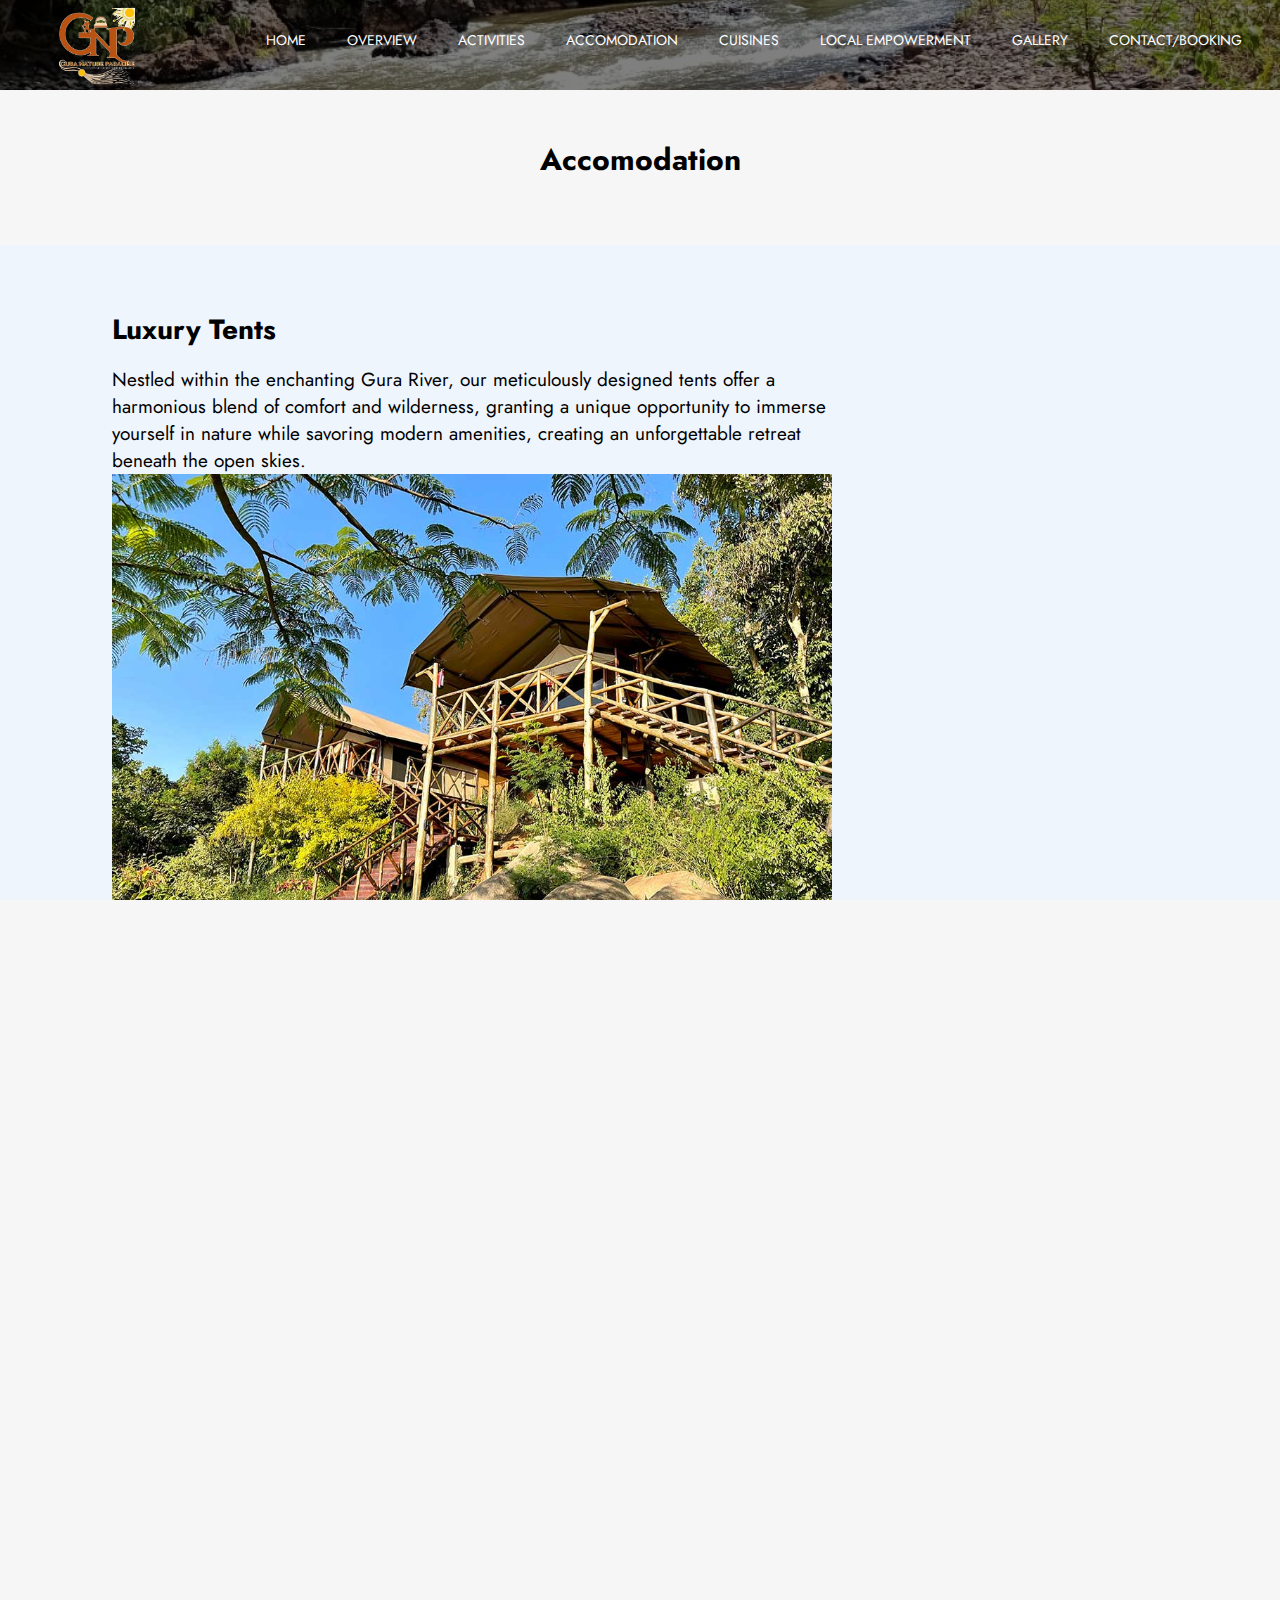
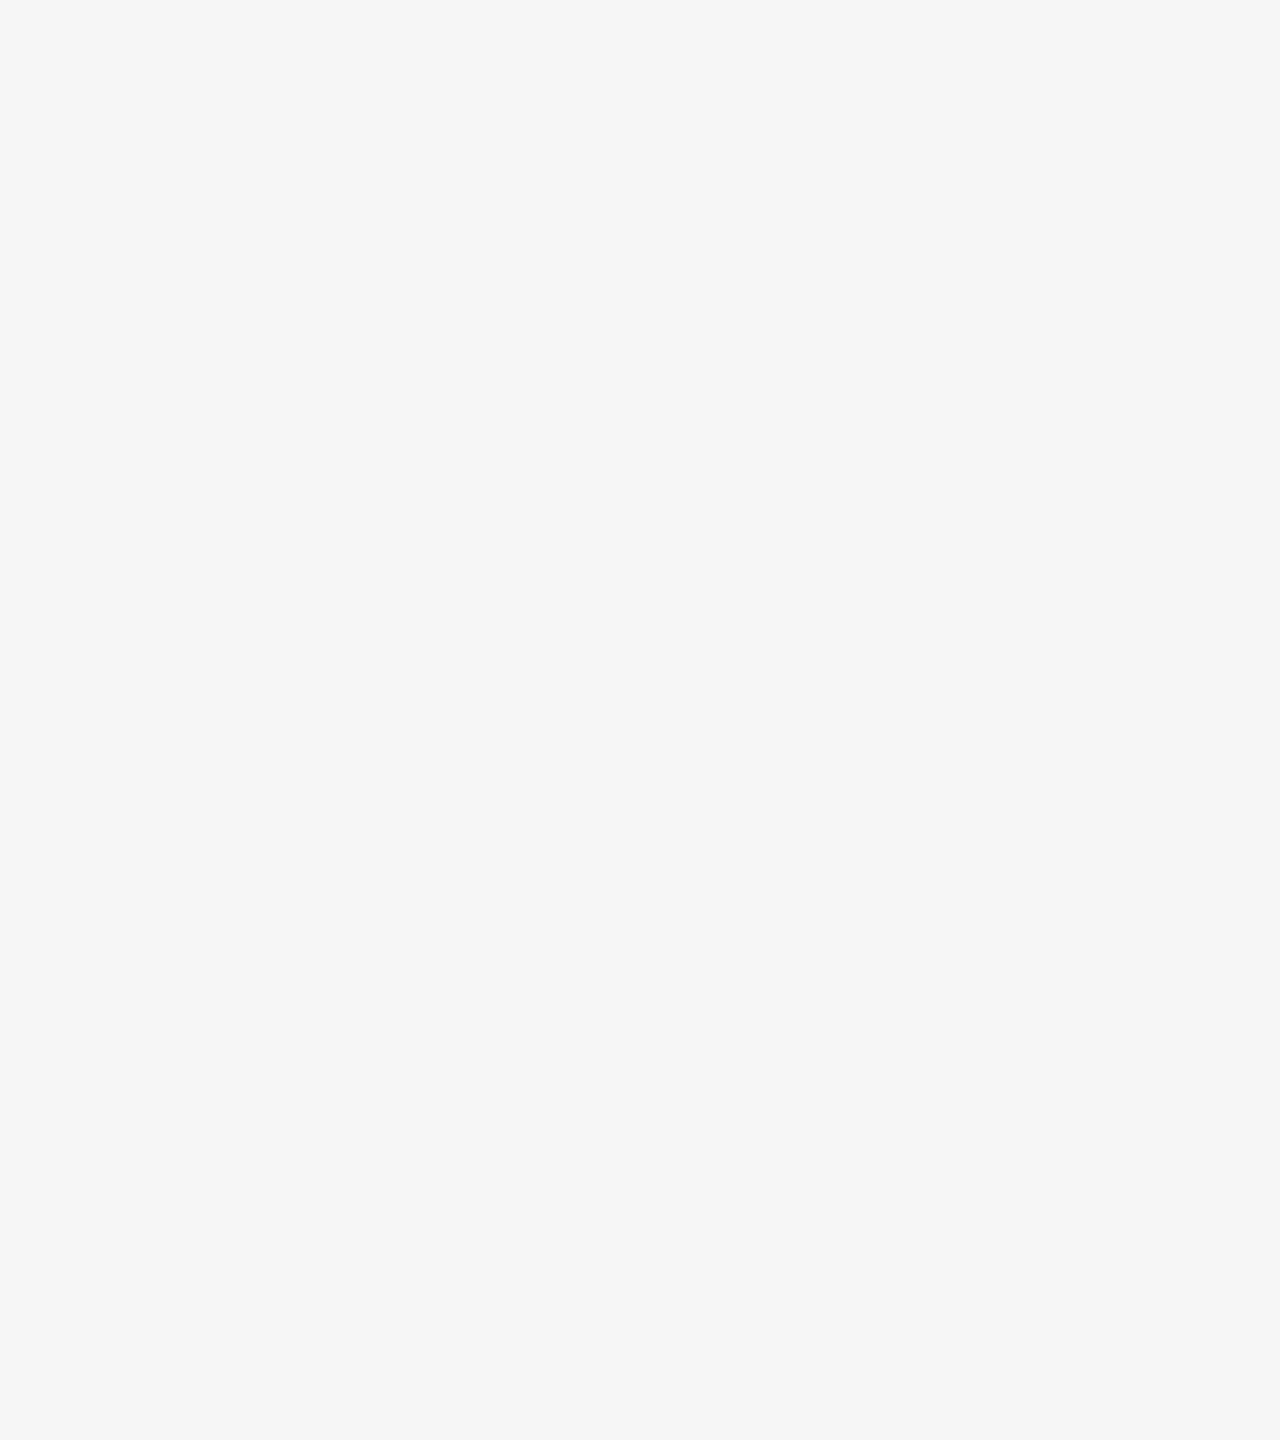
==== accomodation.html @ 043810a3 "database change" ====
<!DOCTYPE html>
<html lang="en">
<head>
    <meta charset="UTF-8">
    <meta name="viewport" content="width=device-width, initial-scale=1.0">
    <link href="https://cdn.jsdelivr.net/npm/bootstrap@5.0.2/dist/css/bootstrap.min.css" rel="stylesheet" integrity="sha384-EVSTQN3/azprG1Anm3QDgpJLIm9Nao0Yz1ztcQTwFspd3yD65VohhpuuCOmLASjC" crossorigin="anonymous">
    <link rel="stylesheet" href="act.css">
    <link rel="stylesheet" href="https://use.fontawesome.com/releases/v5.6.3/css/all.css">
    <link rel="stylesheet" href="https://cdnjs.cloudflare.com/ajax/libs/font-awesome/6.2.0/css/all.min.css">
    <link rel="stylesheet" href="https://pro.fontawesome.com/releases/v5.10.0/css/all.css" integrity="sha384-AYmEC3Yw5cVb3ZcuHtOA93w35dYTsvhLPVnYs9eStHfGJvOvKxVfELGroGkvsg+p" crossorigin="anonymous" />
    <link rel="preconnect" href="https://fonts.googleapis.com">
    <link rel="preconnect" href="https://fonts.gstatic.com" crossorigin>
    <link href="https://fonts.googleapis.com/css2?family=Jost&family=Nunito+Sans:opsz@6..12&display=swap" rel="stylesheet">
    <title>GuraParadise</title>
    <link rel="icon" type="image/x-icon" href="GuraPhotos/logo.png">
</head>
<body>
    <nav>
        <input type="checkbox" id="check">
        <label for="check" class="checkbtn">
            <i class="fa fa-bars"></i>
        </label>
        <label class="logo">
            <!-- <p>GuraParadise</p> -->
            <img src="GuraPhotos/logo.png" alt="">
        </label>
        <!-- <label class="logo">GuraParadise</label> -->
        <ul>
            <label for="check" class="close">
                <i class="fa-solid fa-x"></i>
            </label>
            <li><a href="index.html">Home</a></li>
            <li><a href="overview.html">Overview</a></li>
            <li><a href="act-2.html">Activities</a></li>
            <li><a href="accomodation.html">Accomodation</a></li>
            <li><a href="food.html">Cuisines</a></li>
            <li><a href="comm.html">Local Empowerment</a></li>
            <li><a href="gallery.html">Gallery</a></li>
            <li><a href="contact.html">Contact/Booking</a></li>
        </ul>
    </nav>
    <div class="title">
        <h1>Accomodation</h1>
    </div>

    <div class="row acco">
        <div class="about">
            <div class="accomodation">
                <h2>Luxury Tents</h2>
                <p>
                Nestled within the enchanting Gura River, our meticulously designed tents offer a harmonious blend of comfort and wilderness, granting a unique opportunity to immerse yourself in nature while savoring modern amenities, creating an unforgettable retreat beneath the open skies.
                </p>
            </div>
        </div>

        <div class="about">
            <div class="acc-img">
                <img src="GuraPhotos/tent stand.jpg" alt="">
            </div>
        </div>
    </div>    

    <div class="row acti">
        <div class="about">
            <div class="food-img">
                <img src="GuraPhotos/tent-2.jpg" alt="">
            </div>
        </div>

        <div class="about">
            <div class="food">
                <h2>Mud-Bamboo sticks Hut</h2>
                <p>
                    Gura Nature Paradise accommodations offer a unique experience in charming mud huts, adorned with bamboo thatching. These rustic yet cozy huts provide a genuine connection to nature while enveloping guests in traditional African comfort.
                </p>
            </div>
        </div>
    </div>

    <div class="row acco mb-5">
        <div class="about">
            <div class="accomodation">
                <h2>Honeymoon Suites</h2>
                <p>
                    Indulge in romantic bliss with our honeymoon suites nestled along the picturesque River Gura. Ignite the sparks of love with cozy bonfires under the starlit sky, creating unforgettable memories in this enchanting natural setting.
                </p>
            </div>
        </div>

        <div class="about">
            <div class="acc-img">
                <img src="GuraPhotos/tent-1.jpg" alt="">
            </div>
        </div>
    </div> 

    <div class="center">
        <div class="center pagination">
            <a href="activities.html">Previous</a>
            <a href="food.html">&raquo;</a>
        </div>
    </div>

    <footer>
        <div class="contact">
            <h5>Find us on:</h5>
            <div class="social">
                <a href="https://www.facebook.com/profile.php?id=61551415816184"><i class="fa-brands fa-facebook"></i><a>
                <a href="https://instagram.com/guranatureparadise254?igshid=OGQ5ZDc2ODk2ZA=="><i class="fa-brands fa-instagram"></i></a>
                <a href="https://whatsapp.com/channel/0029VaAllZo7IUYNUhEXKo1N"><i class="fa-brands fa-whatsapp"></i></a>
            </div>
            <h6>&copy; 2023 GuraNatureParadise</h6>
        </div>
    </footer>
    
</body>
</html>
---- act.css ----
*{
  margin: 0;
  padding: 0;
  box-sizing: border-box;
  font-family: 'Jost', sans-serif;
  /* font-size: 20px; */
}
body{
  background-color: #f6f6f7;
  /* background:linear-gradient(rgba(0, 0, 0, 0.5), rgba(0, 0, 0, 0.5)), url(GuraPhotos/river-11.jpg); */
  background-position: center;
  background-size: cover;
  background-repeat: no-repeat;
  height: 100vh;
  overflow-x: hidden;
}
nav{
  background:linear-gradient(rgba(0, 0, 0, 0.5), rgba(0, 0, 0, 0.5)), url(GuraPhotos/river-11.jpg);
  background-repeat: no-repeat;
  background-position: center;
  background-size: cover;
  height: 90px;
  width: 100%;
}
/* label.logo{
  color: #fff;
  font-size: 20px;
  line-height: 80px;
  padding: 0 30px;
} */
.logo img{
  width: 130px;
  height: 100px;
  padding: 1.5rem 0 0 2rem;
  margin-top: -1rem;
  margin-left: 1rem;
  object-fit: contain;
}
nav ul{
  float: right;
  margin-right: 20px;
}
nav ul li{
  display: inline-block;
  line-height: 80px;
  margin: 0 5px;
}
nav ul li a{
  color: #fff;
  text-decoration: none;
  font-size: 17px;
  padding: 7px 13px;
  text-transform: uppercase;
}
nav ul li a:hover{
  text-decoration: underline;
  color: #fff;
}
.fa-bars{
  font-size: 20px;
  color: #fff;
}
.checkbtn{
  float: right;
  line-height: 80px;
  margin-right: 40px;
  display: none;
}
#check{
  display: none;
}
.close{
  display: none;
}
.container{
  background-color: #fff;
  padding-top: 2rem;
  padding-bottom: 5rem;
}
.pagination {
  display: inline-block;
}
.center{
  text-align: center;
  margin-top: 2rem;
  margin-bottom: 4rem;
}
.pagination a {
  color: black;
  float: left;
  padding: 8px 16px;
  text-decoration: none;
  transition: background-color .3s;
  border: 2px solid #2c2447;
  margin: 0 4px;
}

.pagination a:hover{
  background-color: #2c2447;
  color: #fff;
}

img{
  object-fit: cover;
}

.title h1{
  text-align: center;
  margin-bottom: 3rem;
  margin-top: 3rem;
  font-size: 30px;
}
.activity{
  font-size: 20px;
  text-align: center;
  margin-top: 3rem;
  margin-bottom: 3rem;
}
.mental{
  vertical-align: top;
  margin-left: 10rem;
  display: inline-block;
  width: 70vh;
}
.mental h2{
  font-size: 26px;
}
.mental p{
  display: block;
  font-size: 19px;
}
.mental img{
  height: 50vh;
  width: 70vh;
}
.mental-1{
  margin-top: 2rem;
}
.mental-2{
  margin-top: 3rem;
}

.intro{
  text-align: center;
  font-size: 10px;
  margin-top: 3rem;
  margin-bottom: 3rem;
}
.icon{
  vertical-align: top;
  margin-left: 10rem;
  display: inline-block;
  width: 25vh
}
i{
  font-size: 30px;
}
.child{
  margin-left: 3rem;
}
.meet{
  margin-left: 2.3rem;
}
.free{
  margin-left: 1.8rem;
}
.security{
  margin-left: 2rem;
}
.icon p{
  margin-top: 1rem;
  font-size: 18px;
}
.gura{
  vertical-align: top;
  margin-left: 15rem;
  display: inline-block;
  width: 140vh;
}
.about-1{
  margin-top: 0.4rem;
  background: #eef5fc;
  padding-top: 4rem;
  padding-bottom: 4rem;
}
.gura h2{
  font-family: 'Prata', serif;
  text-align: center;
  letter-spacing: 2px;
  font-size: 32px;
  margin-bottom: 1rem;
}
.gura p{
  display: block;
  font-size: 19px;
}
.gura img{
  height: 85vh;
  width: 140vh;
}
.about{
  vertical-align: top;
  margin-left: 7rem;
  display: inline-block;
  width: 80vh;
}
.about-1{
  margin-top: 0.4rem;
  background: #eef5fc;
  padding-top: 4rem;
  padding-bottom: 4rem;
}
.about h2{
  font-size: 28px;
  margin-bottom: 1rem;
}
.about p{
  display: block;
  font-size: 19px;
}
.about img{
  height: 55vh;
  width: 80vh;
}
.acti{
  margin-top: 4rem;
}
.act-but{
  line-height: 80px;
  text-decoration: none;
  color: #4f4f50;
  border: solid 1px;
  padding: 1rem;
  letter-spacing: 1.5px;
  font-size: 20px;
  font-weight: 700;
}
.act-but:hover{
  text-decoration: none;
  color: #4f4f50;
  background-color: #cecef8;
  border: transparent;
}
.acco{
  margin-top: 4rem;
  background: #eef5fc;
  padding-top: 4rem;
  padding-bottom: 4rem;
}
.foody{
  margin-top: 4rem;
  margin-bottom: 7rem;
}

.mySlides{
  display: none;
}
.camp-img{
  position: relative;
}
.prev, .next{
  cursor: pointer;
  position: absolute;
  top: 50%;
  left: 5%;
  width: auto;
  padding: 16px;
  margin-top: -22px;
  color: #fff;
  font-weight: bold;
  font-size: 18px;
  transition: 0.6s ease;
  border-radius: 0 3px 3px 0;
  user-select: none;
  text-decoration: none;
  background-color: #22223b;
}
.next{
  left: 93%;
  border-radius: 3px 0 0 3px;
}
.prev:hover, .next:hover{
  color: #fff;
  background-color: rgba(0, 0, 0, 0.8) ;
}
.dot{
  cursor: pointer;
  height: 6px;
  width: 6px;
  margin: 0 2px;
  background-color: #bbb;
  border-radius: 50%;
  display: inline-block;
  transition: background-color 0.6s ease;
}
.active, .dot:hover{
  background-color: #717171;
}
.gal{
  -webkit-animation-name: gal;
  -webkit-animation-duration: 1.5s;
  animation-name: gal;
  animation-duration: 1.5s;
}
@-webkit-keyframes gal{
  from {opacity: .4;}
  to{opacity: 1;}
}
@keyframes gal{
  from {opacity: .4;}
  to{opacity: 1;}
}




.contact{
  background: #22223b;
  margin-right: -15rem !important;
  margin-left: -3rem !important;
  margin-top: 5rem !important;
  margin-bottom: -3rem !important;
  margin-top: -1rem !important;
  color: #fff;
}
.contact h6{
  color: #eef5fc;
  text-align: center;
  padding: 2rem;
  padding-bottom: 2rem;
  margin-right: 12rem;
}
.contact h5{
  color: #eef5fc;
  text-align: center;
  padding: 2rem;
  padding-bottom: 2rem;
  margin-right: 12rem;
}
.contact i{
  color: #eef5fc;
  text-align: center;
  padding-bottom: 2rem;
  padding: 0.5rem;
  border: 1px solid #eef5fc;
  border-radius: 50%;
  margin-right: 2rem;
}
.social{
  margin-left: 39rem;
  margin-bottom: 2rem;
}


@media (max-width: 480px){
  html, body{
    margin: 0;
    padding: 0;
    width: 100%;
    height: 100%;
    overflow-x: hidden;
  }

  label .logo{
    font-size: 8px;
    /* color: blueviolet; */
  }
  .logo img{
    width: 110px;
    height: 80px;
    padding: 1.5rem 0 0 2rem;
    margin-top: -0.5rem;
    margin-left: -1rem;
    object-fit: contain;
  }
  nav ul li a{
    font-size: 14px;
  }
  .checkbtn{
    display: block;
  }
  .close{
    display: block;
    margin-left: 8rem;
    margin-bottom: -2.5rem;
    padding-top: 1rem;
    cursor: pointer;
  }
  .fa-bars{
    font-size: 20px;
  }
  ul{
    position: fixed;
    width: 70%;
    height: 100vh;
    background: #fff;
    top: 0px;
    left: -100%;
    text-align: center;
    transition: all .5s;
  }
  nav ul li{
    display: block;
    margin: 50px;
    margin-left: -0.3rem;
    line-height: 30px;
  }
  nav ul li a{
    font-size: 15px;
    color: #000;
  }
  nav ul li a:hover{
    text-decoration: underline;
    color: #000;
  }
  #check:checked ~ ul{
    left: 0;
    z-index: 3;
  }
  .gard{
    margin-top: 2rem;
  }
  .mental{
    margin-left: 1rem;
    width: 42vh;
  }
  .mental p{
    font-size: 18px;
  }
  .mental img{
    width: 42vh;
    height: 30vh;
  }
  .hydro{
    margin-top: 2rem;
  }
  .hiking{
    margin-top: 2rem;
  }
  .gura h2{
    margin-left: -1.3rem;
    font-size: 28px;
  }
  .gura{
    margin-left: 1rem;
  }
  .gura p{
    font-size: 18px;
    margin-right: 1.5rem;
  }
  .gura img{
    margin-left: -0.7rem;
    width: 47vh;
    height: 42vh;
  }
  
  .about{
    margin-left: 1rem;
    width: 42vh;
  }
  .about p{
    font-size: 18px;
    margin-right: -2rem;
  }
  .about img{
    margin-left: -0.7rem;
    width: 47vh;
    height: 30vh;
  }
  .icon{
    vertical-align: top;
    margin-left: 1.3rem;
    display: inline-block;
    width: 9vh
  }
  i{
    font-size: 18px;
  }
  .icon p{
    font-size: 9px;
  }
  .child{
    margin-left: 0.2rem;
  }
  .meet{
    margin-left: 0rem;
  }
  .free{
    margin-left: 0rem;
  }
  .security{
    margin-left: 0rem;
  }
  .food h2{
    margin-top: 2rem;
  }
  .activities h2{
    margin-top: 2rem;
  }
  .camp{
    margin-top: 2rem;
  }
  
  .prev{
    left: 1%;
    font-size: 15px;
    padding: 0.5rem;
  }
  .next{
    left: 85%;
    font-size: 15px;
    padding: 0.5rem;
  }
  .contact i{
    color: #eef5fc;
    text-align: center;
    padding-bottom: 2rem;
    padding: 0.5rem;
    border: 1px solid #eef5fc;
    border-radius: 50%;
    margin-right: 2rem;
  }
  .social{
    margin-left: 9.8rem;
    margin-bottom: 2rem;
  }
 
 
  
}
@media (min-width: 481px) and (max-width: 767px){
  html, body{
    margin: 0;
    padding: 0;
    width: 100%;
    height: 100%;
    overflow-x: hidden;
  }
  label .logo{
    font-size: 8px;
  }
  .logo img{
    width: 110px;
    height: 80px;
    padding: 1.5rem 0 0 2rem;
    margin-top: -0.5rem;
    margin-left: -1rem;
    object-fit: contain;
  }
  nav ul li a{
    font-size: 16px;
  }
  .checkbtn{
    display: block;
  }
  .fa-bars{
    font-size: 20px;
  }
  ul{
    position: fixed;
    width: 100%;
    height: 100vh;
    background: #fff;
    top: 80px;
    left: -100%;
    text-align: center;
    transition: all .5s;
  }
  nav ul li{
    display: block;
    margin: 50px;
    margin-left: -0.3rem;
    line-height: 30px;
  }
  nav ul li a{
    font-size: 15px;
    color: #000;
  }
  nav ul li a:hover{
    text-decoration: underline;
    color: #000;
  }
  #check:checked ~ ul{
    left: 0;
    z-index: 2;
  }
  .gard{
    margin-top: 2rem;
  }
  .mental{
    margin-left: 2rem;
    width: 65vh;
  }
  .mental p{
    font-size: 18px;
  }
  .mental img{
    width: 65vh;
    height: 40vh;
  }
  .hydro{
    margin-top: 2rem;
  }
  .hiking{
    margin-top: 2rem;
  }
  .gura{
    margin-left: 2rem;
    width: 65vh;
  }
  .gura p{
    font-size: 18px;
  }
  .gura img{
    width: 65vh;
    height: 52vh;
  }
  .about{
    margin-left: 2rem;
    width: 65vh;
  }
  .about p{
    font-size: 18px;
  }
  .about img{
    width: 65vh;
    height: 40vh;
  }
  .icon{
    vertical-align: top;
    margin-left: 3rem;
    display: inline-block;
    width: 11vh
  }
  i{
    font-size: 18px;
  }
  .icon p{
    font-size: 9px;
  }
  .child{
    margin-left: 0.2rem;
  }
  .meet{
    margin-left: 0rem;
  }
  .free{
    margin-left: 0rem;
  }
  .security{
    margin-left: 0rem;
  }
  .food h2{
    margin-top: 2rem;
  }
  .activities h2{
    margin-top: 2rem;
  }
  .camp{
    margin-top: 2rem;
  }
  .prev{
    left: 1%;
    font-size: 15px;
    padding: 0.5rem;
  }
  .next{
    left: 99%;
    font-size: 15px;
    padding: 0.5rem;
  }
  .contact i{
    color: #eef5fc;
    text-align: center;
    padding-bottom: 2rem;
    padding: 0.5rem;
    border: 1px solid #eef5fc;
    border-radius: 50%;
    margin-right: 2rem;
  }
  .social{
    margin-left: 15rem;
    margin-bottom: 2rem;
  }
 
  
}
@media (min-width: 768px) and (max-width: 991px){
  html, body{
    margin: 0;
    padding: 0;
    width: 100%;
    height: 100%;
    overflow-x: hidden;
  }
  label .logo{
    font-size: 8px;
    /* color: blueviolet; */
  }
  nav ul li a{
    font-size: 16px;
  }
  .checkbtn{
    display: block;
  }
  .fa-bars{
    font-size: 20px;
  }
  ul{
    position: fixed;
    width: 100%;
    height: 100vh;
    background: #fff;
    top: 80px;
    left: -100%;
    text-align: center;
    transition: all .5s;
  }
  nav ul li{
    display: block;
    margin: 50px;
    margin-left: -0.3rem;
    line-height: 30px;
  }
  nav ul li a{
    font-size: 15px;
    color: #000;
  }
  nav ul li a:hover{
    text-decoration: underline;
    color: #000;
  }
  #check:checked ~ ul{
    left: 0;
    z-index: 2;
  }
  .gard{
    margin-top: 2rem;
  }
  .mental{
    margin-left: 3rem;
    width: 60vh;
  }
  .mental p{
    font-size: 19px;
  }
  .mental img{
    width: 60vh;
    height: 40vh;
  }
  .hydro{
    margin-top: 2rem;
  }
  .hiking{
    margin-top: 2rem;
  }
  .gura{
    margin-left: 3rem;
    width: 60vh;
  }
  .gura p{
    font-size: 19px;
  }
  .gura img{
    width: 60vh;
    height: 52vh;
  }
  .about{
    margin-left: 3rem;
    width: 60vh;
  }
  .about p{
    font-size: 19px;
  }
  .about img{
    width: 60vh;
    height: 40vh;
  }
  .icon{
    vertical-align: top;
    margin-left: 6rem;
    display: inline-block;
    width: 9vh
  }
  i{
    font-size: 19px;
  }
  .icon p{
    font-size: 10px;
  }
  .child{
    margin-left: 0.2rem;
  }
  .meet{
    margin-left: 0rem;
  }
  .free{
    margin-left: 0rem;
  }
  .security{
    margin-left: 0rem;
  }
  .food h2{
    margin-top: 2rem;
  }
  .activities h2{
    margin-top: 2rem;
  }
  .camp{
    margin-top: 2rem;
  }
  .contact i{
    color: #eef5fc;
    text-align: center;
    padding-bottom: 2rem;
    padding: 0.5rem;
    border: 1px solid #eef5fc;
    border-radius: 50%;
    margin-right: 2rem;
  }
  .social{
    margin-left: 23rem;
    margin-bottom: 2rem;
  }
 
  
}
@media (min-width: 992px) and (max-width: 1199px){
  html, body{
    margin: 0;
    padding: 0;
    width: 100%;
    height: 100%;
    overflow-x: hidden;
  }
  .logo p{
    font-size: 1px;
    margin-left: 0.5rem;
    /* color: blueviolet; */
  }
  nav ul{
    margin-top: -5rem;
}
  nav ul li a{
    font-size: 11px;
  }
  .mental{
    margin-left: 6rem;
    width: 70vh;
  }
  .mental p{
    font-size: 19px;
  }
  .mental img{
    width: 70vh;
    height: 55vh;
  }
  .gura{
    margin-left: 14rem;
    width: 65vh;
  }
  .gura h2{
    margin-left: 10rem;
  }
  .gura p{
    font-size: 19px;
    width: 100vh;
  }
  .gura img{
    width: 100vh;
    height: 55vh;
  }
  .about{
    margin-left: 6rem;
    width: 65vh;
  }
  .about p{
    font-size: 19px;
  }
  .about img{
    width: 70vh;
    height: 55vh;
  }
  .icon{
    vertical-align: top;
    margin-left: 10rem;
    display: inline-block;
    width: 15vh
  }
  i{
    font-size: 20px;
  }
  .icon p{
    font-size: 15px;
  }
  .child{
    margin-left: 0.2rem;
  }
  .meet{
    margin-left: 0rem;
  }
  .free{
    margin-left: 0rem;
  }
  .security{
    margin-left: 0rem;
  }
  .about-1{
    margin-top: 0.8rem;
  }
  .prev{
    left: 5%;
    font-size: 15px;
   
  }
  .next{
    left: 153%;
    font-size: 15px;
   
  }
  .wow{
    margin-left: 15rem;
  }
  .contact i{
    color: #eef5fc;
    text-align: center;
    padding-bottom: 2rem;
    padding: 0.5rem;
    border: 1px solid #eef5fc;
    border-radius: 50%;
    margin-right: 2rem;
  }
  .social{
    margin-left: 29rem;
    margin-bottom: 2rem;
  }

 
  
  
  
}
@media (min-width: 1200px) and (max-width: 1919px){
  html, body{
    margin: 0;
    padding: 0;
    width: 100%;
    height: 100%;
    overflow-x: hidden;
  }
  nav ul li a{
    font-size: 14px;
  }
  .mental{
    margin-left: 7.5rem;
    width: 75vh;
  }
  .mental p{
    font-size: 19px;
  }
  .mental img{
    width: 75vh;
    height: 50vh;
  }
  .contact i{
    color: #eef5fc;
    text-align: center;
    padding-bottom: 2rem;
    padding: 0.5rem;
    border: 1px solid #eef5fc;
    border-radius: 50%;
    margin-right: 2rem;
  }
  /* .social{
    margin-left: 37rem;
    margin-bottom: 2rem;
  } */
  

  
 
  
}
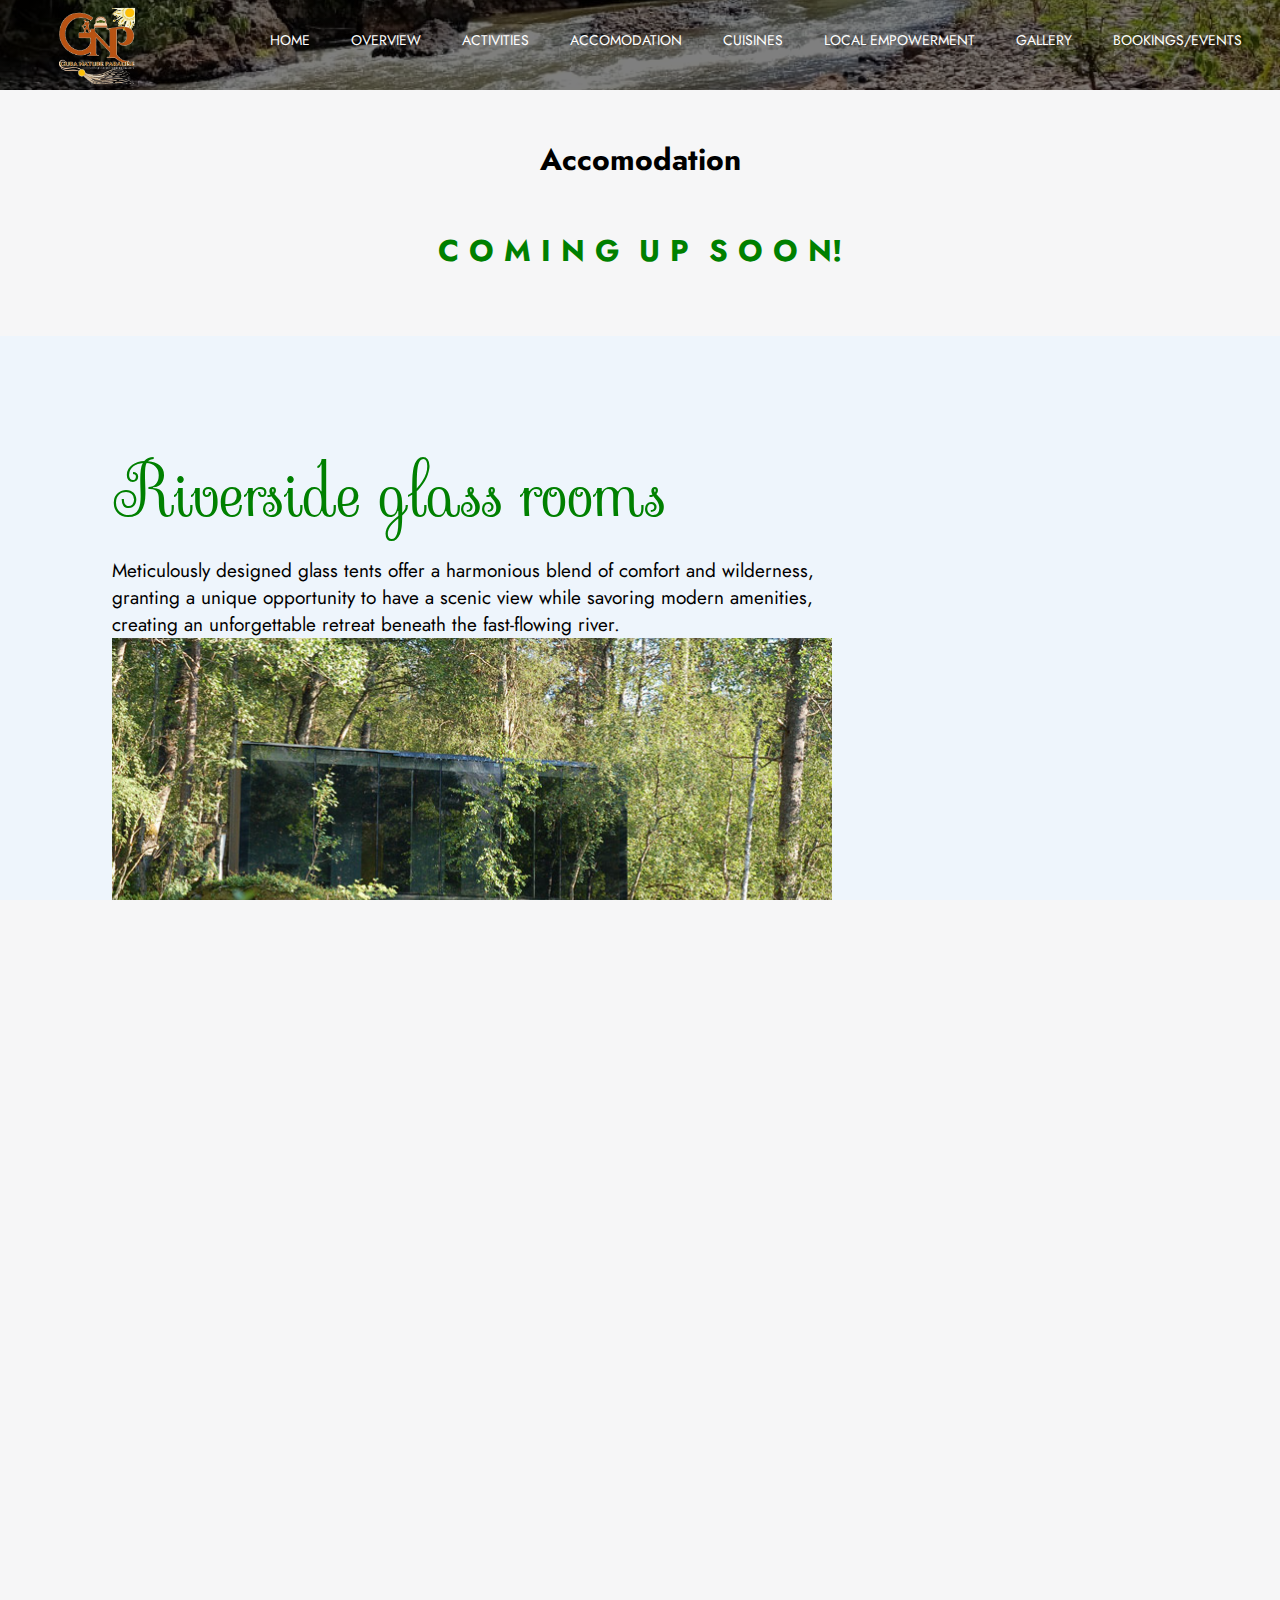
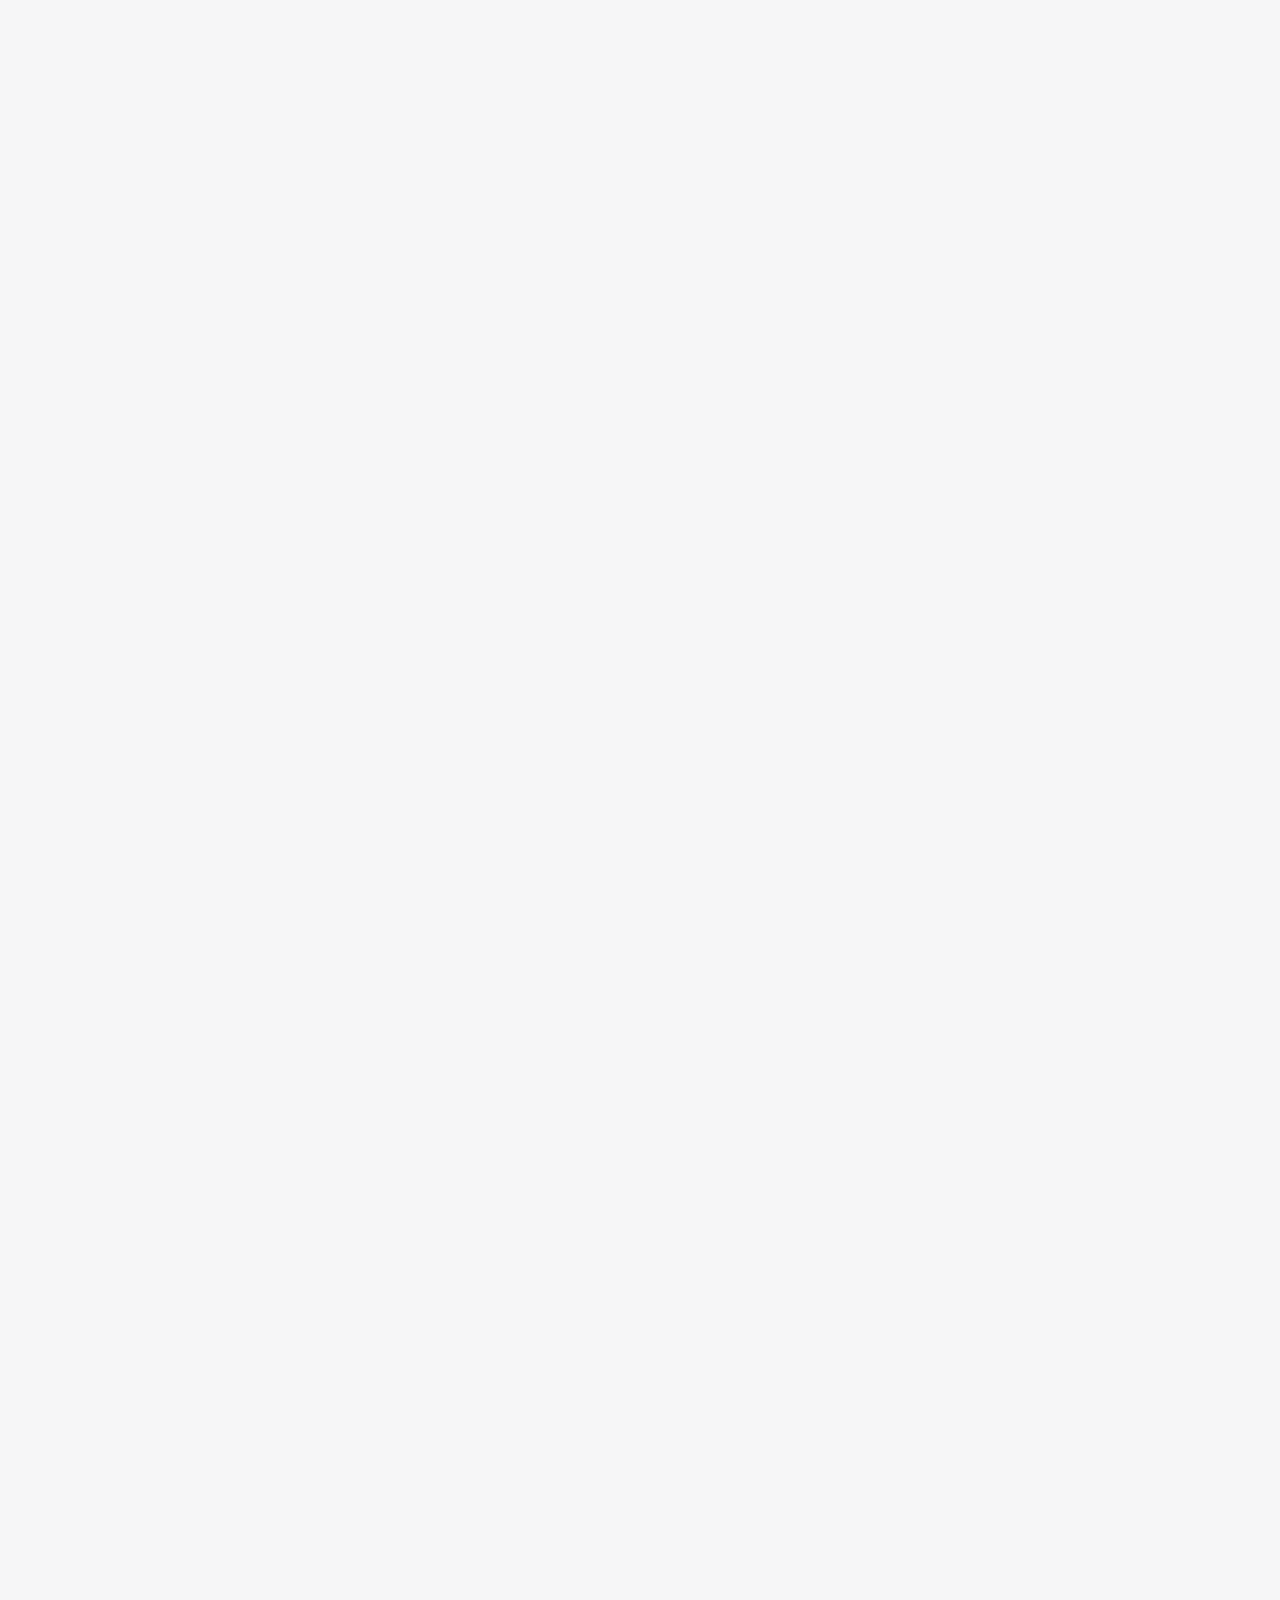
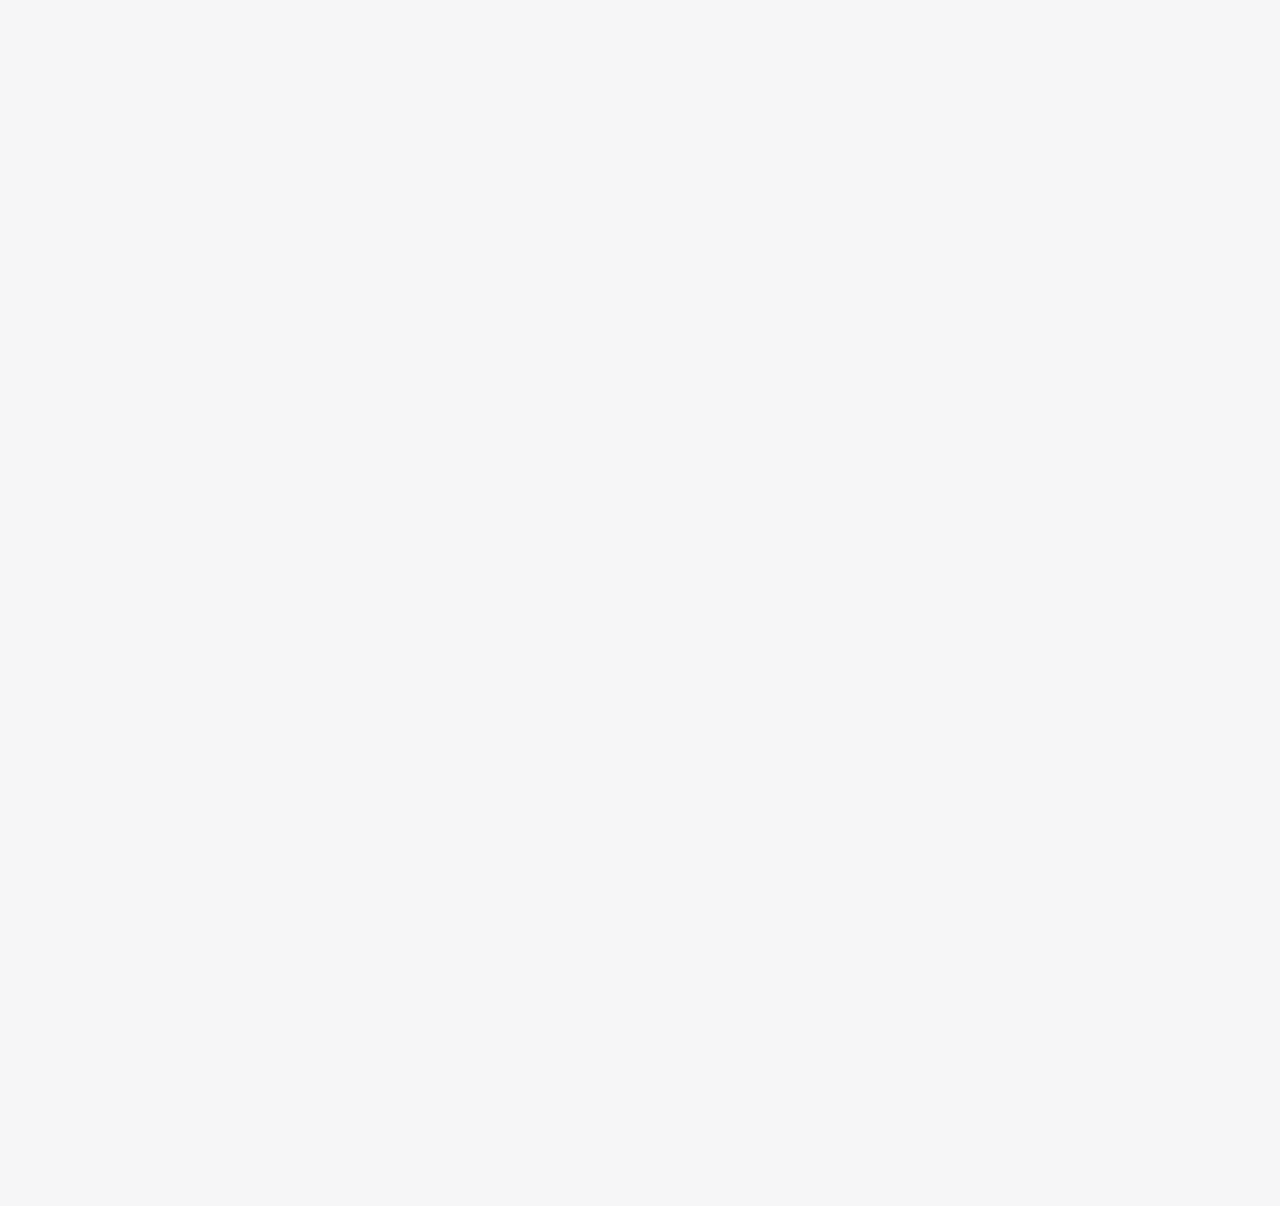
==== commit dcbe4757: "Accomodation changes" ====
--- a/accomodation.html
+++ b/accomodation.html
@@ -13,6 +13,16 @@
     <link href="https://fonts.googleapis.com/css2?family=Jost&family=Nunito+Sans:opsz@6..12&display=swap" rel="stylesheet">
     <title>GuraParadise</title>
     <link rel="icon" type="image/x-icon" href="GuraPhotos/logo.png">
+
+    <link rel="canonical" href="https://guranatureparadise.com">
+    <meta name="description" content=" Gura,Hiking, Recreational, and Ignite Your ental Wellness!" />
+    <link rel="icon" type="image/x-icon" href="GuraPhotos/logo.png">
+
+    <meta name="twitter:card" content="summary" />
+    <meta name="twitter:site" content="@guranatureparadise">
+    <meta name="twitter:title" content="Gura Nature Paradise">
+    <meta name="twitter:description" content="Gura,Hiking, Recreational, and Ignite Your ental Wellness!">
+
 </head>
 <body>
     <nav>
@@ -36,26 +46,56 @@
             <li><a href="food.html">Cuisines</a></li>
             <li><a href="comm.html">Local Empowerment</a></li>
             <li><a href="gallery.html">Gallery</a></li>
-            <li><a href="contact.html">Contact/Booking</a></li>
+            <li><a href="contact.html">Bookings/Events</a></li>
         </ul>
     </nav>
     <div class="title">
         <h1>Accomodation</h1>
     </div>
-
+   
+        <div class="overlay">
+            <div class="text-wrapper">
+                <span style="--i:1">C</span>
+                <span style="--i:2">O</span>
+                <span style="--i:3">M</span>
+                <span style="--i:4">I</span>
+                <span style="--i:5">N</span>
+                <span style="--i:6">G</span><br>
+                <span style="--i:7">U</span>
+                <span style="--i:7">P</span><br>
+                <span style="--i:7">S</span>
+                <span style="--i:8">O</span>
+                <span style="--i:9">O</span>
+                <span style="--i:10">N!</span>
+                <!-- <br>
+                <span style="--i:3">R</span>
+                <span style="--i:3">R</span>
+                <span style="--i:3">R</span>
+                <span style="--i:3">R</span>
+                <span style="--i:3">R</span>
+                <span style="--i:3">R</span>
+                <span style="--i:3">R</span>
+                <span style="--i:3">R</span> -->
+            </div>
+        </div>
+    
     <div class="row acco">
         <div class="about">
             <div class="accomodation">
-                <h2>Luxury Tents</h2>
+              
+                <h2>Riverside glass rooms</h2>
+                
                 <p>
-                Nestled within the enchanting Gura River, our meticulously designed tents offer a harmonious blend of comfort and wilderness, granting a unique opportunity to immerse yourself in nature while savoring modern amenities, creating an unforgettable retreat beneath the open skies.
+                Meticulously designed glass tents offer a harmonious blend of comfort and wilderness, granting a unique opportunity to have a scenic view while savoring modern amenities, creating an unforgettable retreat beneath the fast-flowing river.
                 </p>
+                <a href="" ><img src="GuraPhotos/glass4.jpg" alt=""></a>
             </div>
         </div>
 
         <div class="about">
             <div class="acc-img">
-                <img src="GuraPhotos/tent stand.jpg" alt="">
+                <a href="" ><img src="GuraPhotos/glass5.jpg" alt=""></a>
+                <!-- <a href="" class="overlay">Click to view more</a> -->
             </div>
         </div>
     </div>    
@@ -69,10 +109,11 @@
 
         <div class="about">
             <div class="food">
-                <h2>Mud-Bamboo sticks Hut</h2>
+                <h2>Mud-Bamboo Hut</h2>
                 <p>
-                    Gura Nature Paradise accommodations offer a unique experience in charming mud huts, adorned with bamboo thatching. These rustic yet cozy huts provide a genuine connection to nature while enveloping guests in traditional African comfort.
+                    Gura Nature Paradise accommodations offer a unique experience in charming mud huts, adorned with bamboo thatching. For genuine connection with nature while enveloping guests in traditional African comfort.
                 </p>
+                <!-- <img src="GuraPhotos/tent-2.jpg" alt=""> -->
             </div>
         </div>
     </div>
@@ -82,14 +123,15 @@
             <div class="accomodation">
                 <h2>Honeymoon Suites</h2>
                 <p>
-                    Indulge in romantic bliss with our honeymoon suites nestled along the picturesque River Gura. Ignite the sparks of love with cozy bonfires under the starlit sky, creating unforgettable memories in this enchanting natural setting.
+                    Indulge in romantic bliss with our honeymoon suites. Ignite the sparks of love with cozy bonfires under the starlit sky, creating unforgettable memories in this enchanting natural setting.
                 </p>
+                <img src="GuraPhotos/honey.avif" alt="">
             </div>
         </div>
 
         <div class="about">
             <div class="acc-img">
-                <img src="GuraPhotos/tent-1.jpg" alt="">
+                <img src="GuraPhotos/tent stand.jpg" alt="">
             </div>
         </div>
     </div> 
@@ -109,7 +151,7 @@
                 <a href="https://instagram.com/guranatureparadise254?igshid=OGQ5ZDc2ODk2ZA=="><i class="fa-brands fa-instagram"></i></a>
                 <a href="https://whatsapp.com/channel/0029VaAllZo7IUYNUhEXKo1N"><i class="fa-brands fa-whatsapp"></i></a>
             </div>
-            <h6>&copy; 2023 GuraNatureParadise</h6>
+            <h6>&copy; 2024 GuraNatureParadise</h6>
         </div>
     </footer>
     
--- a/act.css
+++ b/act.css
@@ -1,3 +1,7 @@
+
+@import url('https://fonts.googleapis.com/css2?family=Barlow+Condensed:wght@300&family=Gochi+Hand&family=Lato:ital,wght@0,100;0,300;0,400;0,700;0,900;1,100;1,300;1,400;1,700;1,900&family=Roboto:wght@100;300&family=Sevillana&family=Sofia&display=swap');
+
+
 *{
   margin: 0;
   padding: 0;
@@ -22,6 +26,45 @@
   height: 90px;
   width: 100%;
 }
+
+
+
+.overlay {
+  position: relative;
+  /* width: 100%; */
+  /* height: 100%; */
+  display: flex;
+  justify-content: center;
+  align-items: center;
+}
+
+.text-wrapper {
+  display: flex;
+  flex-direction: row;
+  gap: 10px; /* Space between letters */
+  font-size: 30px; /* Adjust font size as needed */
+  font-weight: bold;
+  color: green;
+}
+
+.text-wrapper span {
+  position: relative;
+ 
+  display: inline-block;
+  animation: waveAnim 1s infinite;
+  animation-delay: calc(.1s * var(--i));
+}
+
+@keyframes waveAnim {
+  0%, 40%, 100% {
+      transform: translateY(0);
+  }
+  20% {
+      transform: translateY(-20px);
+  }
+}
+
+
 /* label.logo{
   color: #fff;
   font-size: 20px;
@@ -213,6 +256,12 @@
 .about h2{
   font-size: 28px;
   margin-bottom: 1rem;
+  font-family: "Sevillana", cursive;
+  font-style: normal;
+  color: green;
+  font-size: 70px;
+  text-decoration: none;
+  font-weight: 500;
 }
 .about p{
   display: block;
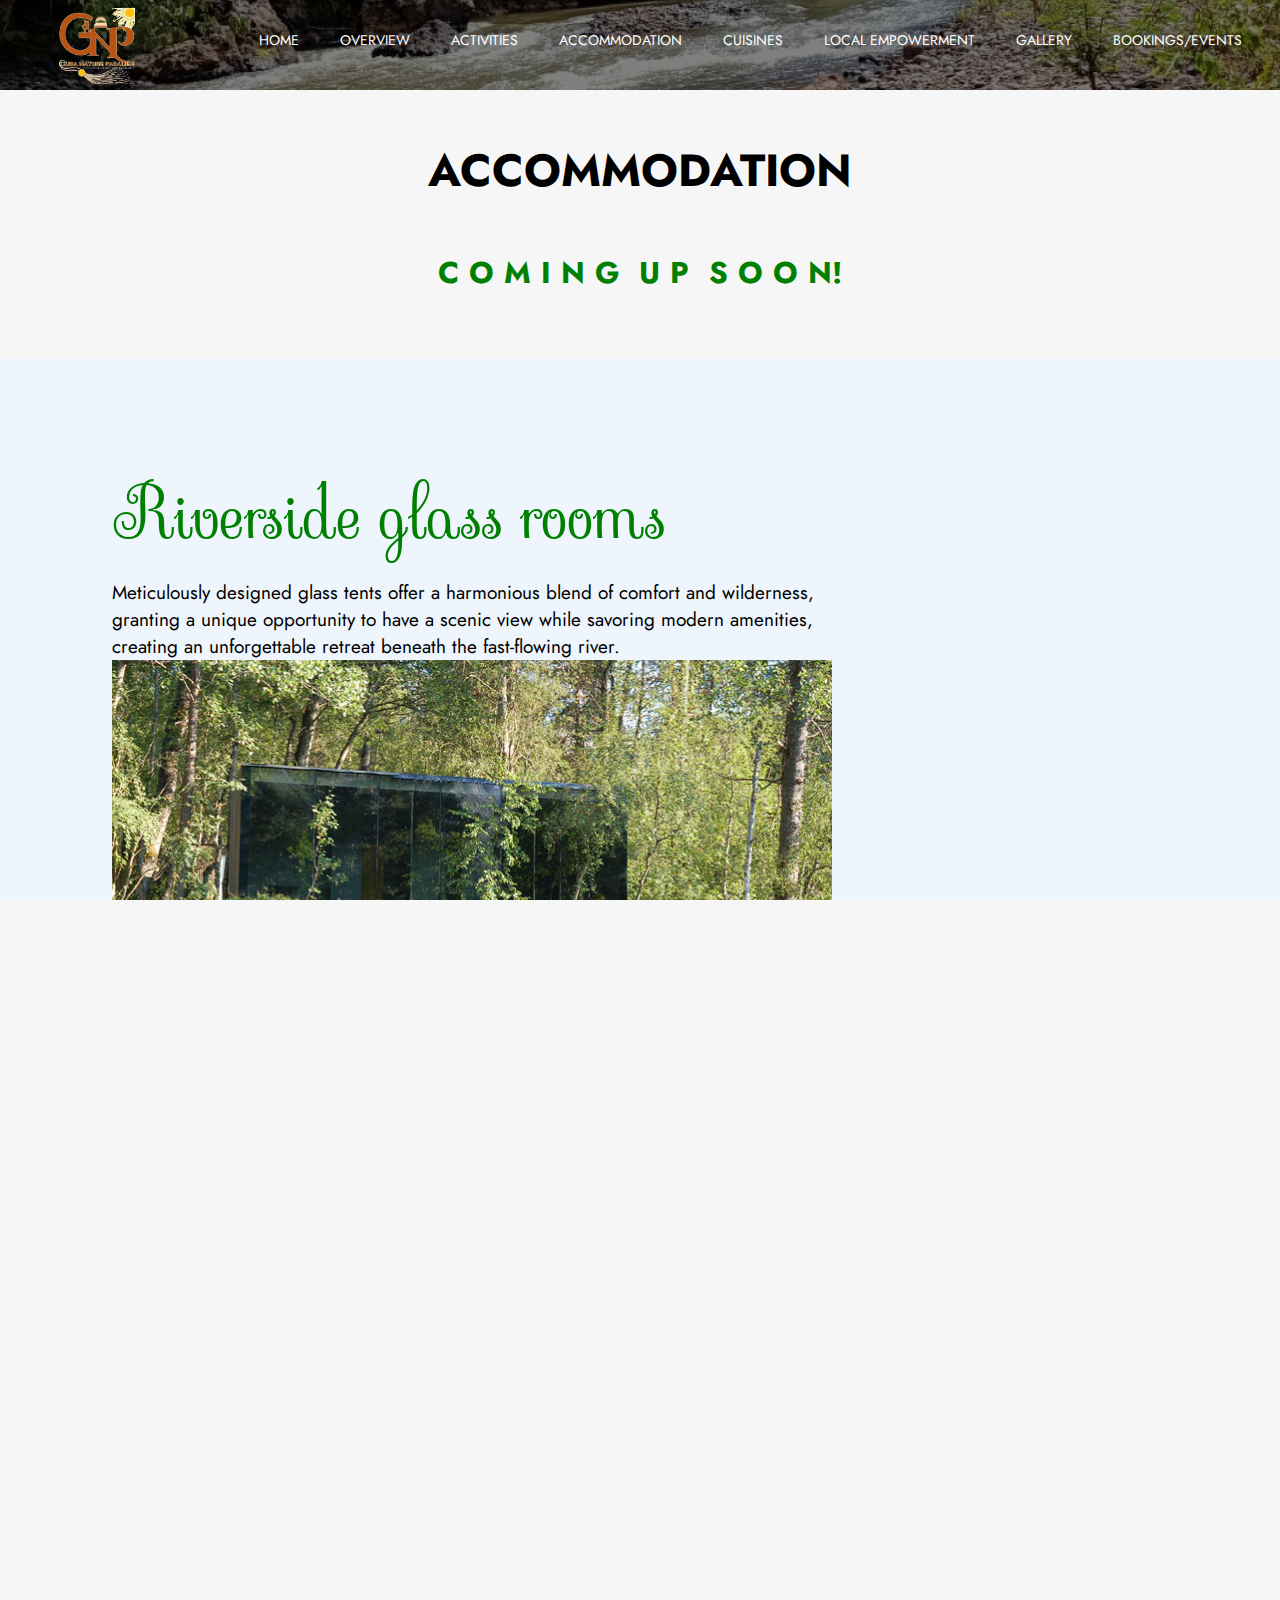
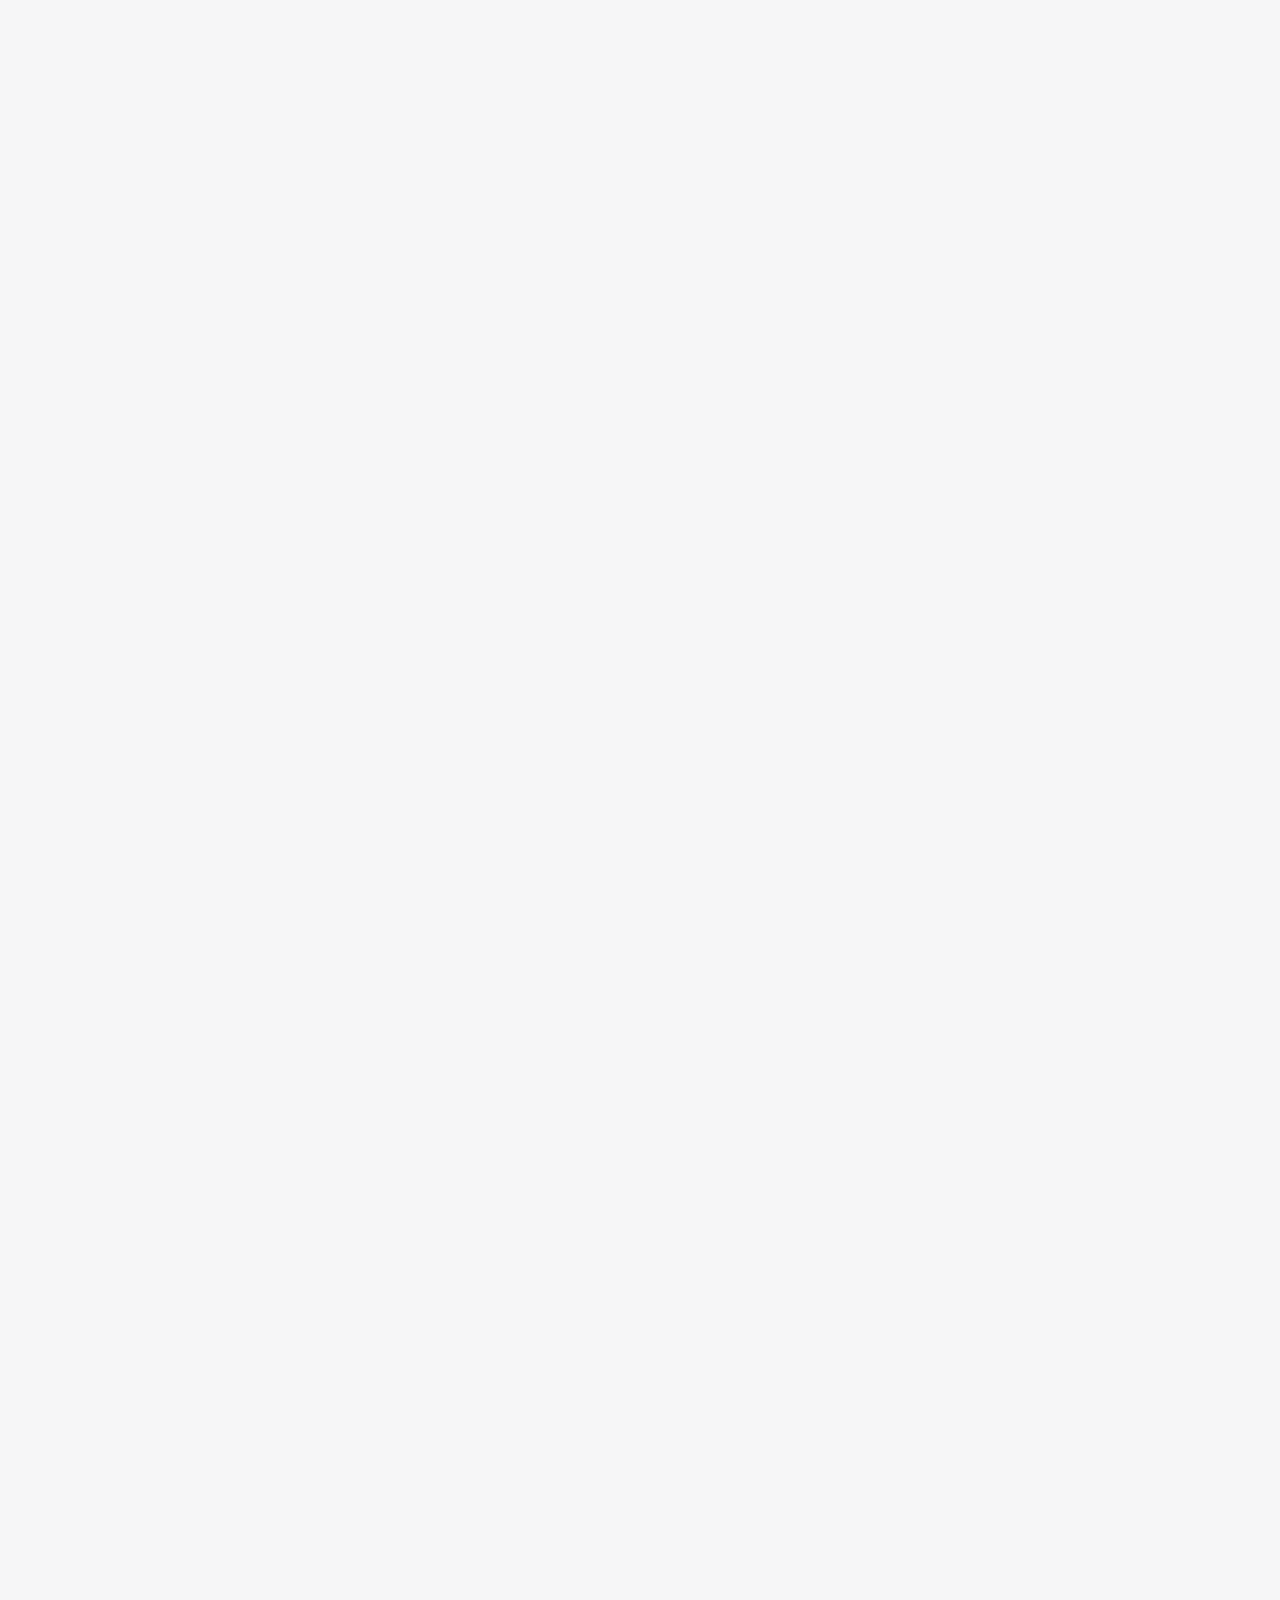
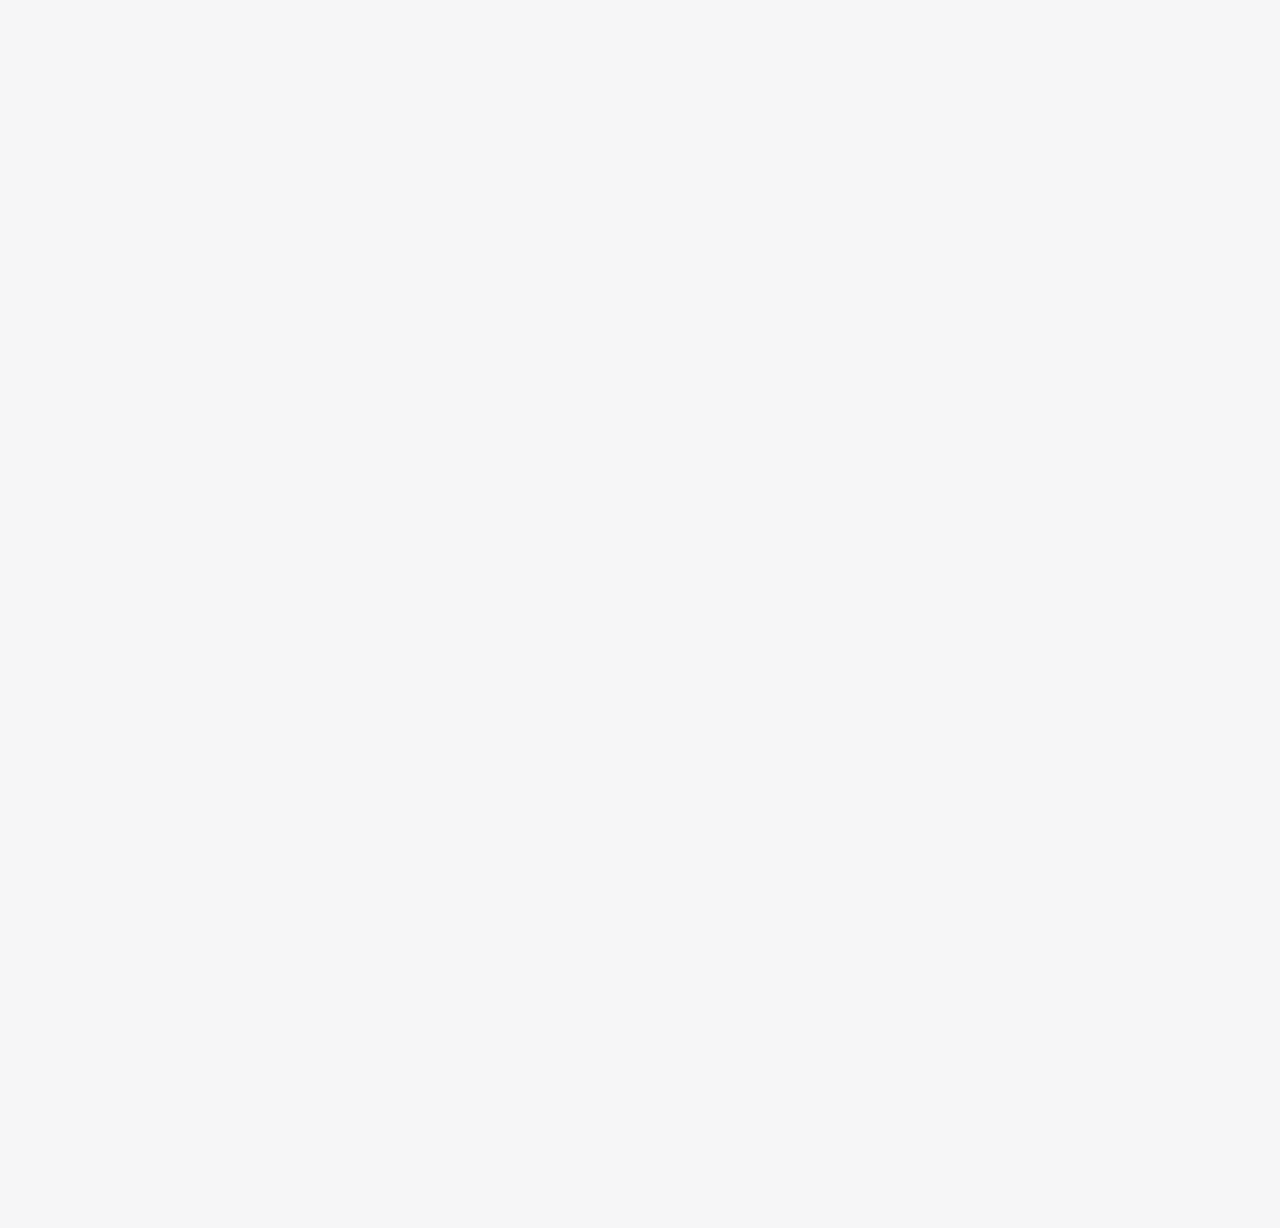
==== commit 2b77e93e: "page layout adjustments" ====
--- a/accomodation.html
+++ b/accomodation.html
@@ -21,7 +21,7 @@
     <meta name="twitter:card" content="summary" />
     <meta name="twitter:site" content="@guranatureparadise">
     <meta name="twitter:title" content="Gura Nature Paradise">
-    <meta name="twitter:description" content="Gura,Hiking, Recreational, and Ignite Your ental Wellness!">
+    <meta name="twitter:description" content="Gura,Hiking, Recreational, and Ignite Your mental Wellness!">
 
 </head>
 <body>
@@ -42,7 +42,7 @@
             <li><a href="index.html">Home</a></li>
             <li><a href="overview.html">Overview</a></li>
             <li><a href="act-2.html">Activities</a></li>
-            <li><a href="accomodation.html">Accomodation</a></li>
+            <li><a href="accomodation.html">Accommodation</a></li>
             <li><a href="food.html">Cuisines</a></li>
             <li><a href="comm.html">Local Empowerment</a></li>
             <li><a href="gallery.html">Gallery</a></li>
@@ -50,7 +50,7 @@
         </ul>
     </nav>
     <div class="title">
-        <h1>Accomodation</h1>
+        <h1>Accommodation</h1>
     </div>
    
         <div class="overlay">
@@ -67,15 +67,7 @@
                 <span style="--i:8">O</span>
                 <span style="--i:9">O</span>
                 <span style="--i:10">N!</span>
-                <!-- <br>
-                <span style="--i:3">R</span>
-                <span style="--i:3">R</span>
-                <span style="--i:3">R</span>
-                <span style="--i:3">R</span>
-                <span style="--i:3">R</span>
-                <span style="--i:3">R</span>
-                <span style="--i:3">R</span>
-                <span style="--i:3">R</span> -->
+                
             </div>
         </div>
     
@@ -123,7 +115,7 @@
             <div class="accomodation">
                 <h2>Honeymoon Suites</h2>
                 <p>
-                    Indulge in romantic bliss with our honeymoon suites. Ignite the sparks of love with cozy bonfires under the starlit sky, creating unforgettable memories in this enchanting natural setting.
+                    Feel the romantic bliss with our honeymoon suites. Ignite the sparks of love with cozy bonfires under the starlit sky, creating unforgettable memories in this enchanting natural setting.
                 </p>
                 <img src="GuraPhotos/honey.avif" alt="">
             </div>
--- a/act.css
+++ b/act.css
@@ -151,7 +151,9 @@
   text-align: center;
   margin-bottom: 3rem;
   margin-top: 3rem;
-  font-size: 30px;
+  font-size: 45px;
+  text-transform: uppercase;
+  text-decoration:wavy;
 }
 .activity{
   font-size: 20px;
@@ -283,6 +285,7 @@
   letter-spacing: 1.5px;
   font-size: 20px;
   font-weight: 700;
+  background-color: greenyellow;
 }
 .act-but:hover{
   text-decoration: none;
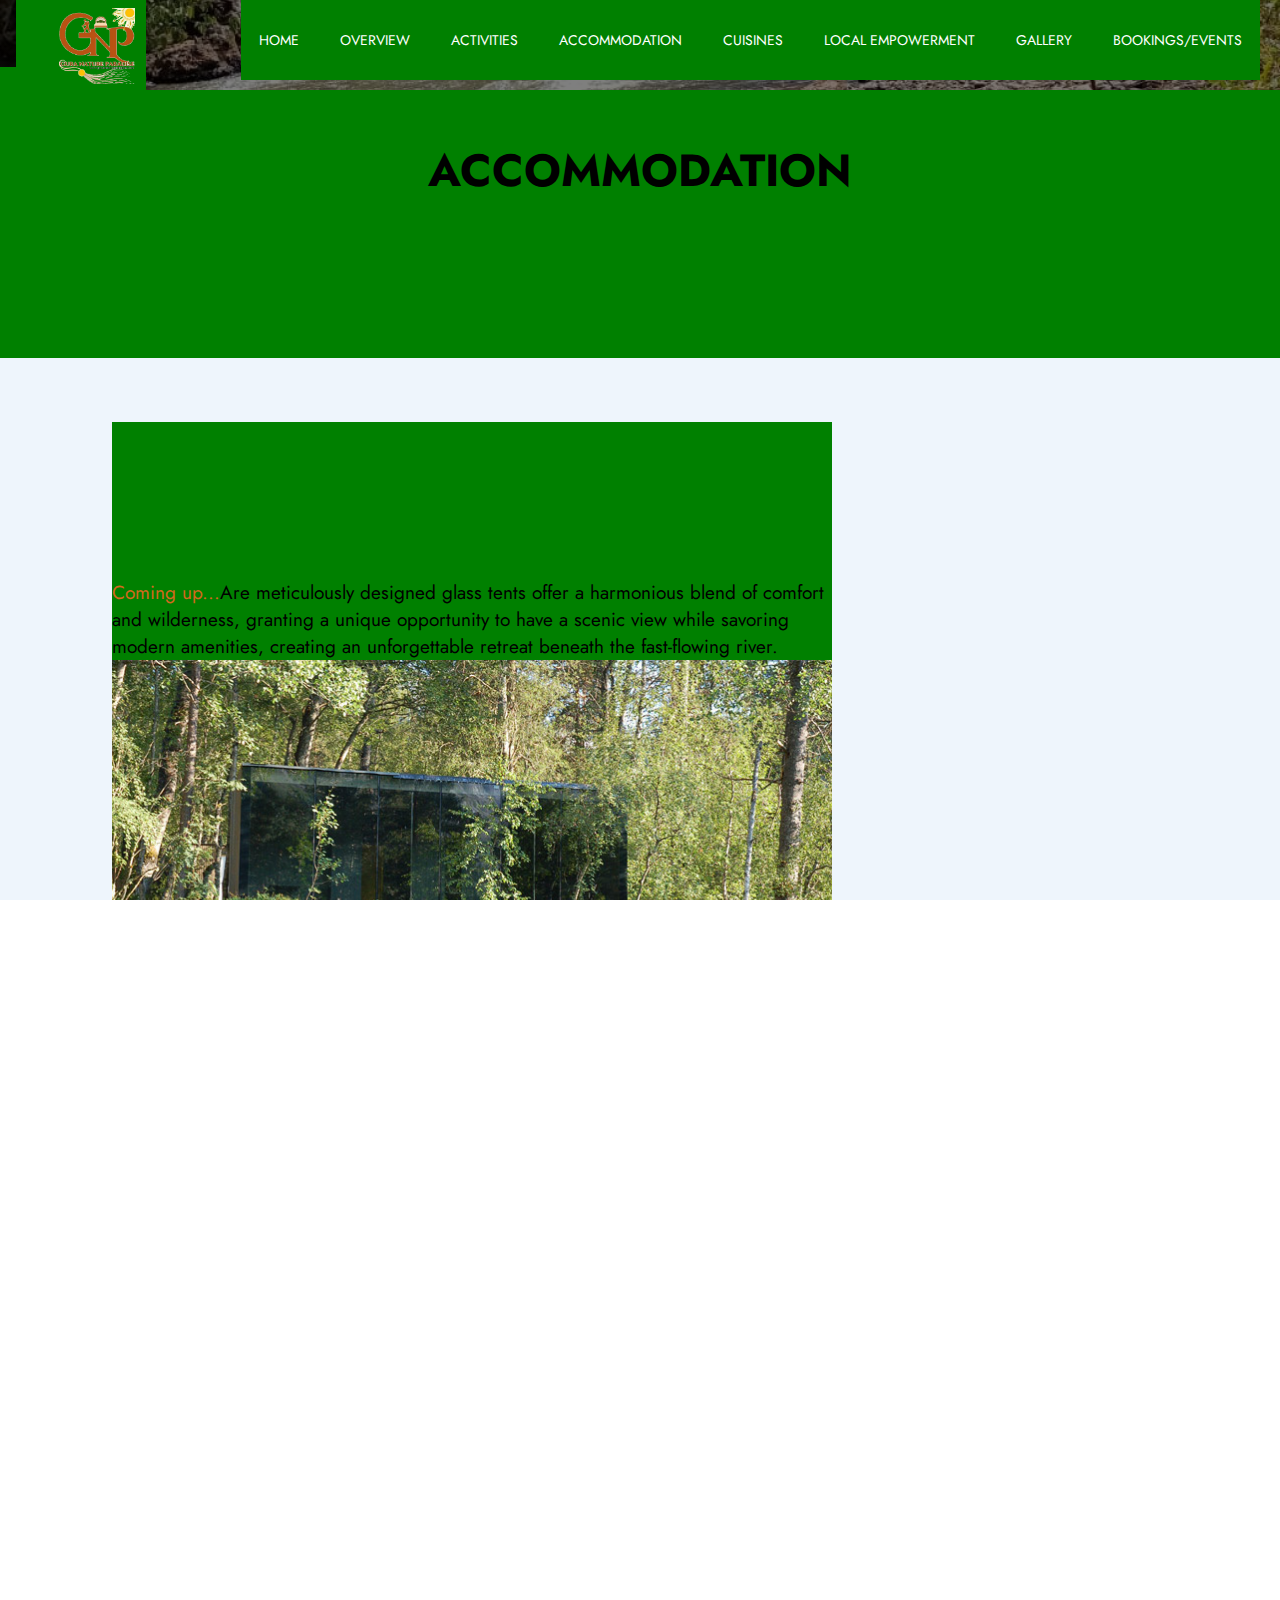
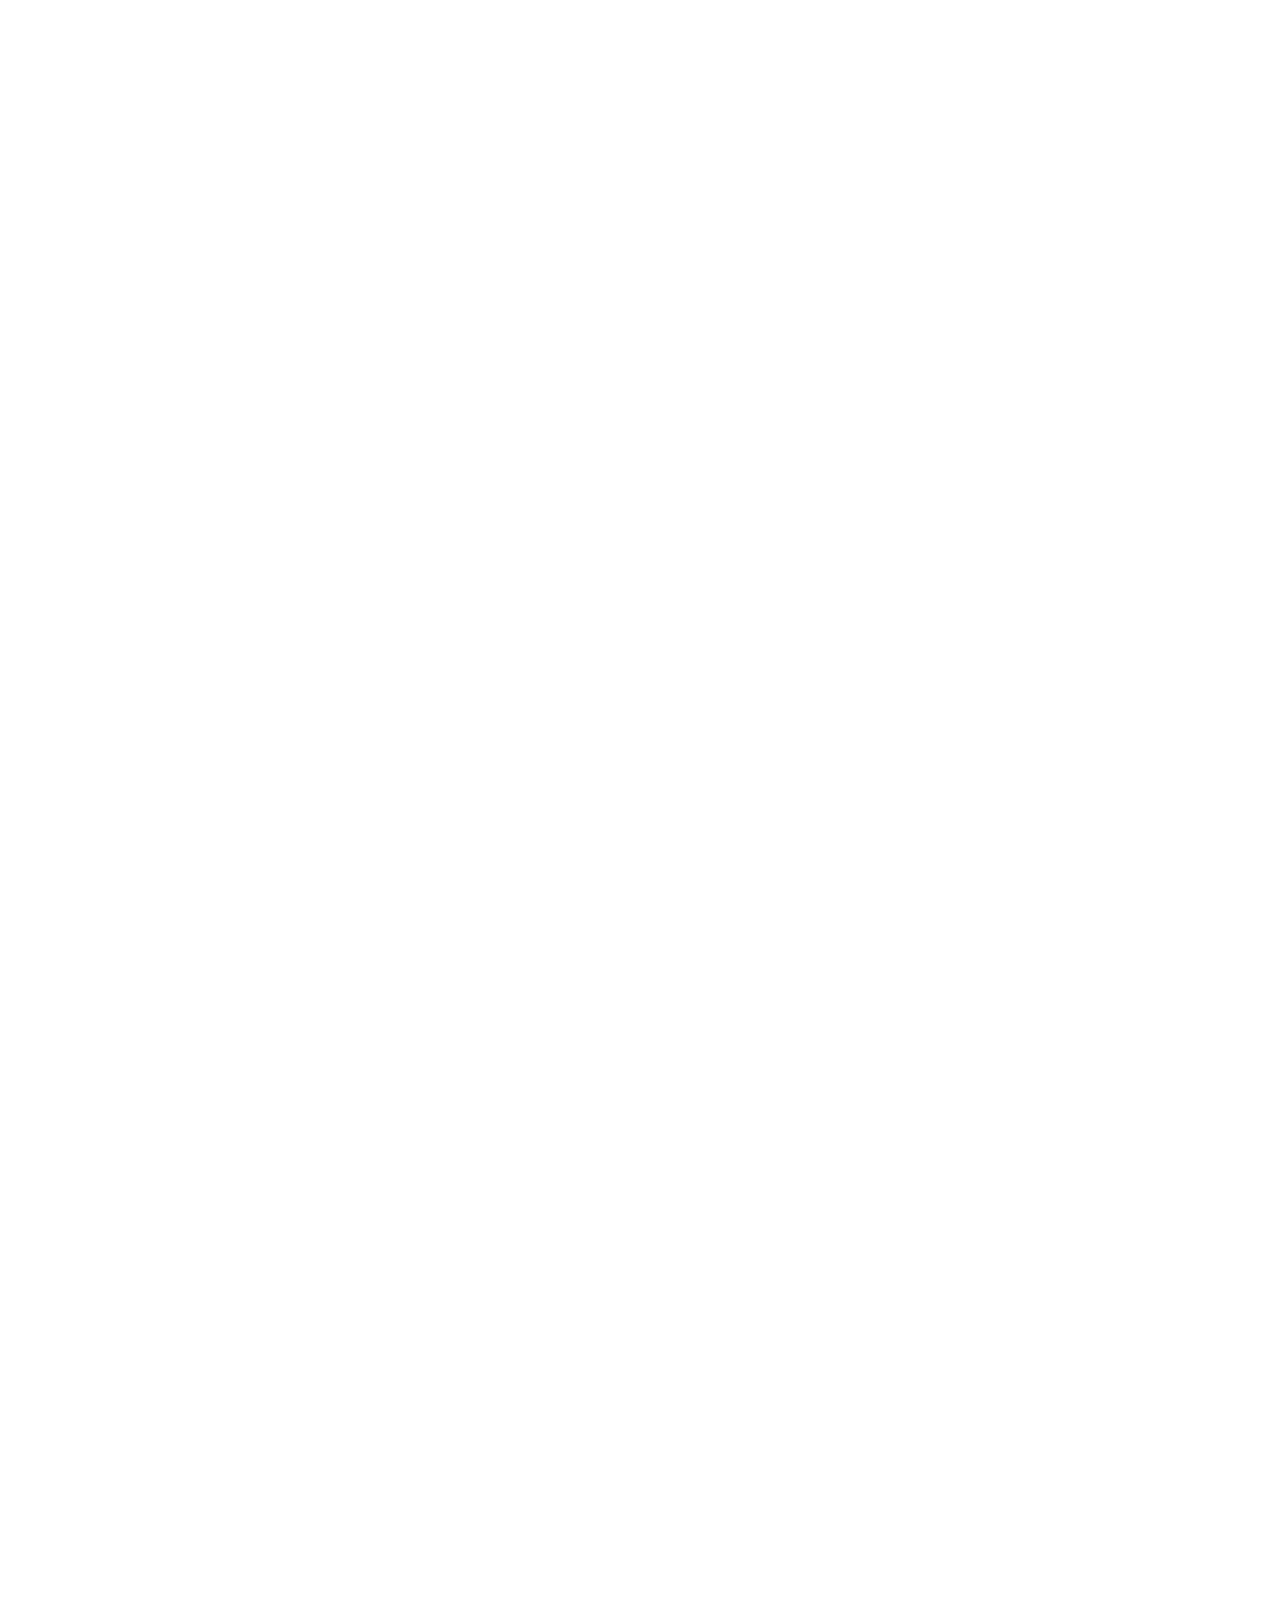
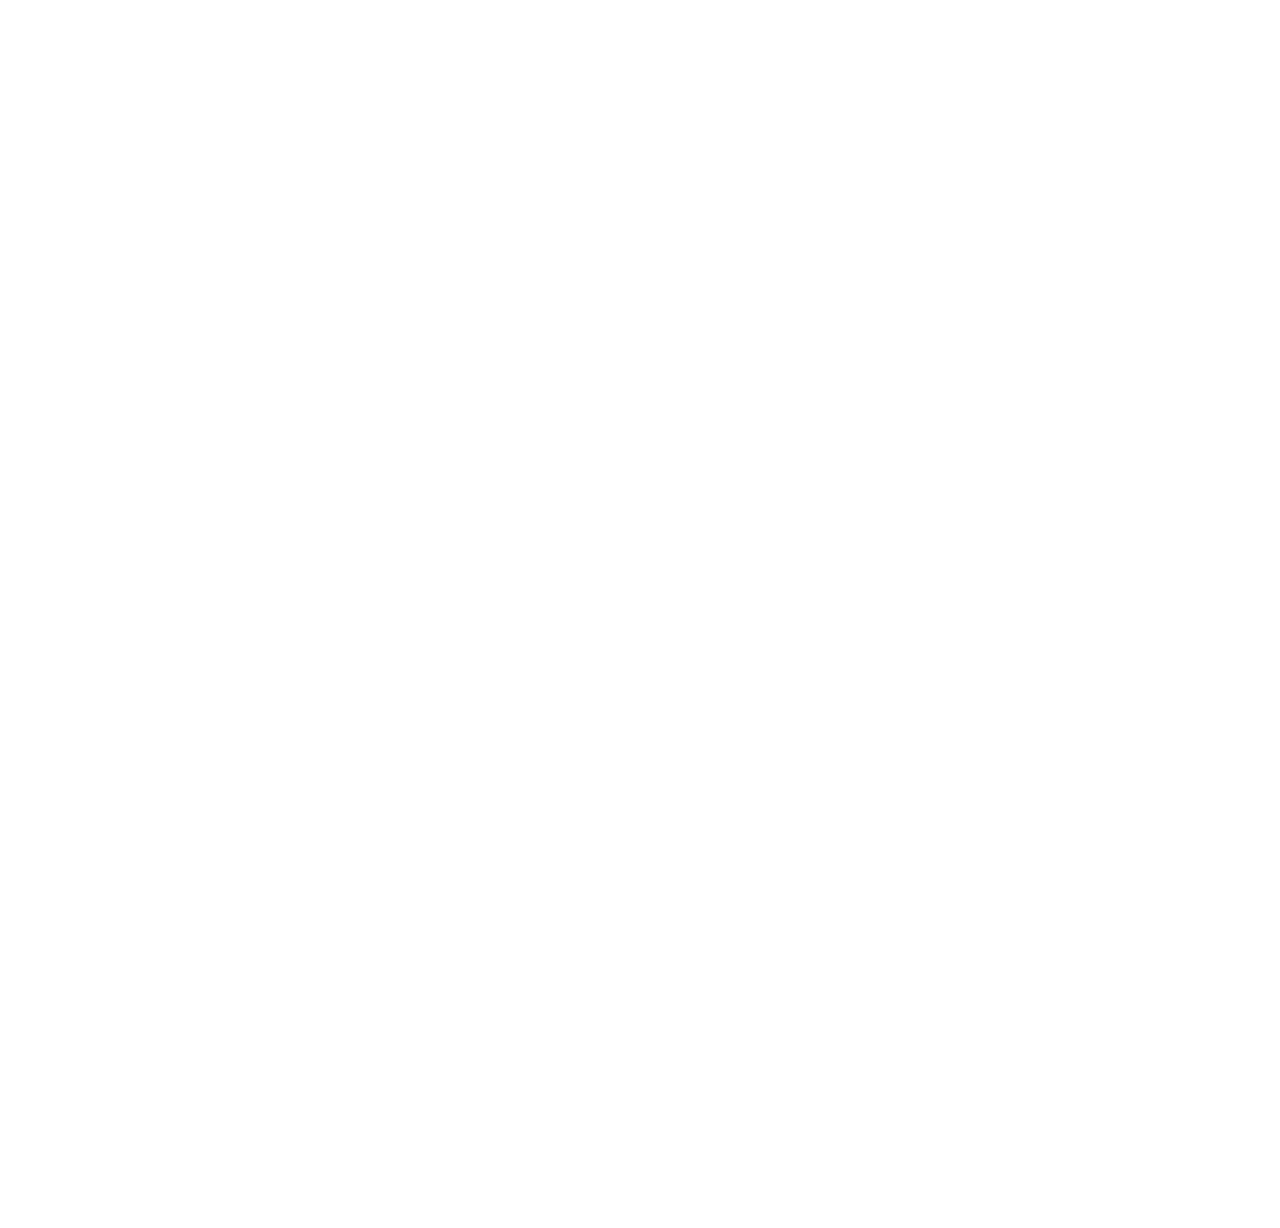
==== commit 5c419e85: "Client changes" ====
--- a/accomodation.html
+++ b/accomodation.html
@@ -78,7 +78,7 @@
                 <h2>Riverside glass rooms</h2>
                 
                 <p>
-                Meticulously designed glass tents offer a harmonious blend of comfort and wilderness, granting a unique opportunity to have a scenic view while savoring modern amenities, creating an unforgettable retreat beneath the fast-flowing river.
+                <span class="cump">Coming up...</span>Are meticulously designed glass tents offer a harmonious blend of comfort and wilderness, granting a unique opportunity to have a scenic view while savoring modern amenities, creating an unforgettable retreat beneath the fast-flowing river.
                 </p>
                 <a href="" ><img src="GuraPhotos/glass4.jpg" alt=""></a>
             </div>
@@ -103,7 +103,7 @@
             <div class="food">
                 <h2>Mud-Bamboo Hut</h2>
                 <p>
-                    Gura Nature Paradise accommodations offer a unique experience in charming mud huts, adorned with bamboo thatching. For genuine connection with nature while enveloping guests in traditional African comfort.
+                    <span class="cump">Coming up...</span>Gura Nature Paradise accommodations offer a unique experience in charming mud huts, adorned with bamboo thatching. For genuine connection with nature while enveloping guests in our traditional African comfort.
                 </p>
                 <!-- <img src="GuraPhotos/tent-2.jpg" alt=""> -->
             </div>
@@ -115,7 +115,7 @@
             <div class="accomodation">
                 <h2>Honeymoon Suites</h2>
                 <p>
-                    Feel the romantic bliss with our honeymoon suites. Ignite the sparks of love with cozy bonfires under the starlit sky, creating unforgettable memories in this enchanting natural setting.
+                    <span class="cump">Coming up...</span>Feel the romantic bliss with our honeymoon suites. Ignite the sparks of wild love with bonfires under the starlit sky, creating unforgettable memories in the natural setting.
                 </p>
                 <img src="GuraPhotos/honey.avif" alt="">
             </div>
--- a/act.css
+++ b/act.css
@@ -6,7 +6,8 @@
   margin: 0;
   padding: 0;
   box-sizing: border-box;
-  font-family: 'Jost', sans-serif;
+  font-family: "Jost", sans-serif;
+  background: linear-gradient(45deg, green); 
   /* font-size: 20px; */
 }
 body{
@@ -27,7 +28,9 @@
   width: 100%;
 }
 
-
+.cump{
+  color: chocolate;
+}
 
 .overlay {
   position: relative;
@@ -575,6 +578,7 @@
   .social{
     margin-left: 9.8rem;
     margin-bottom: 2rem;
+   
   }
  
  
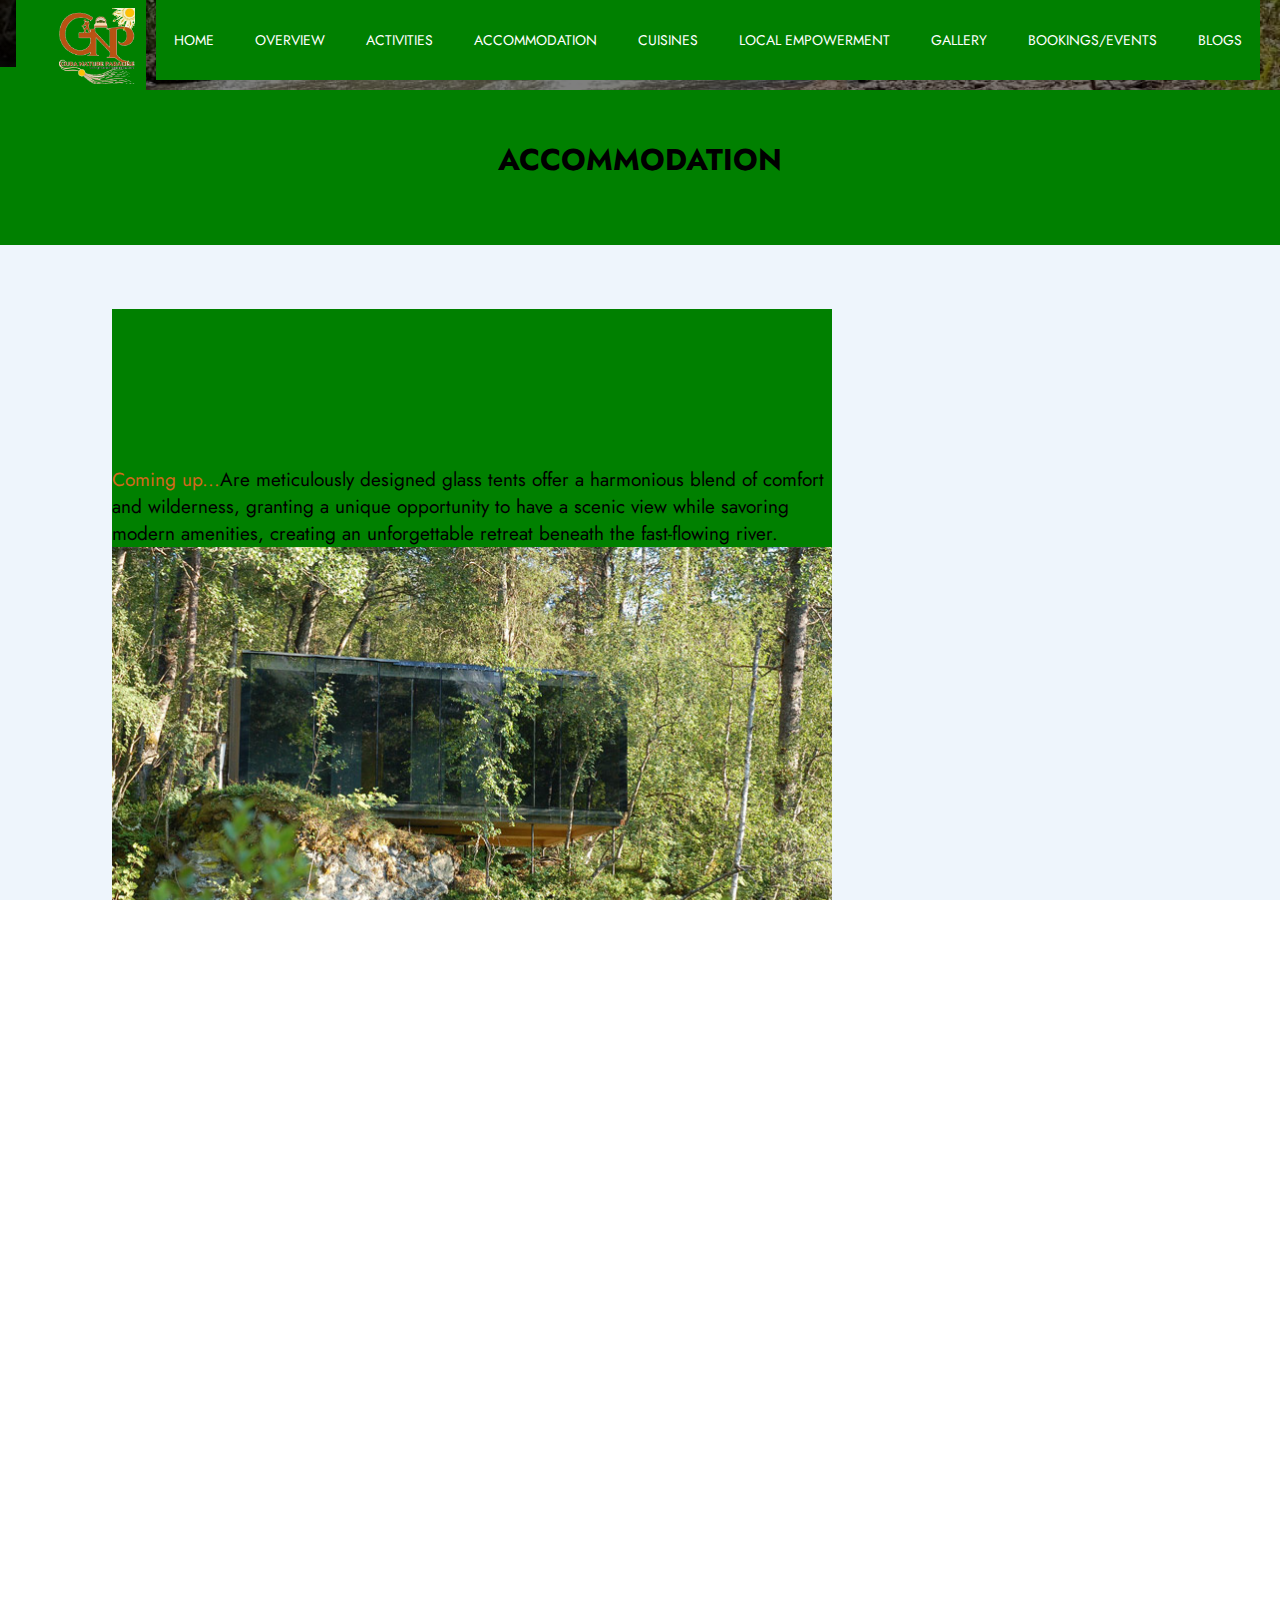
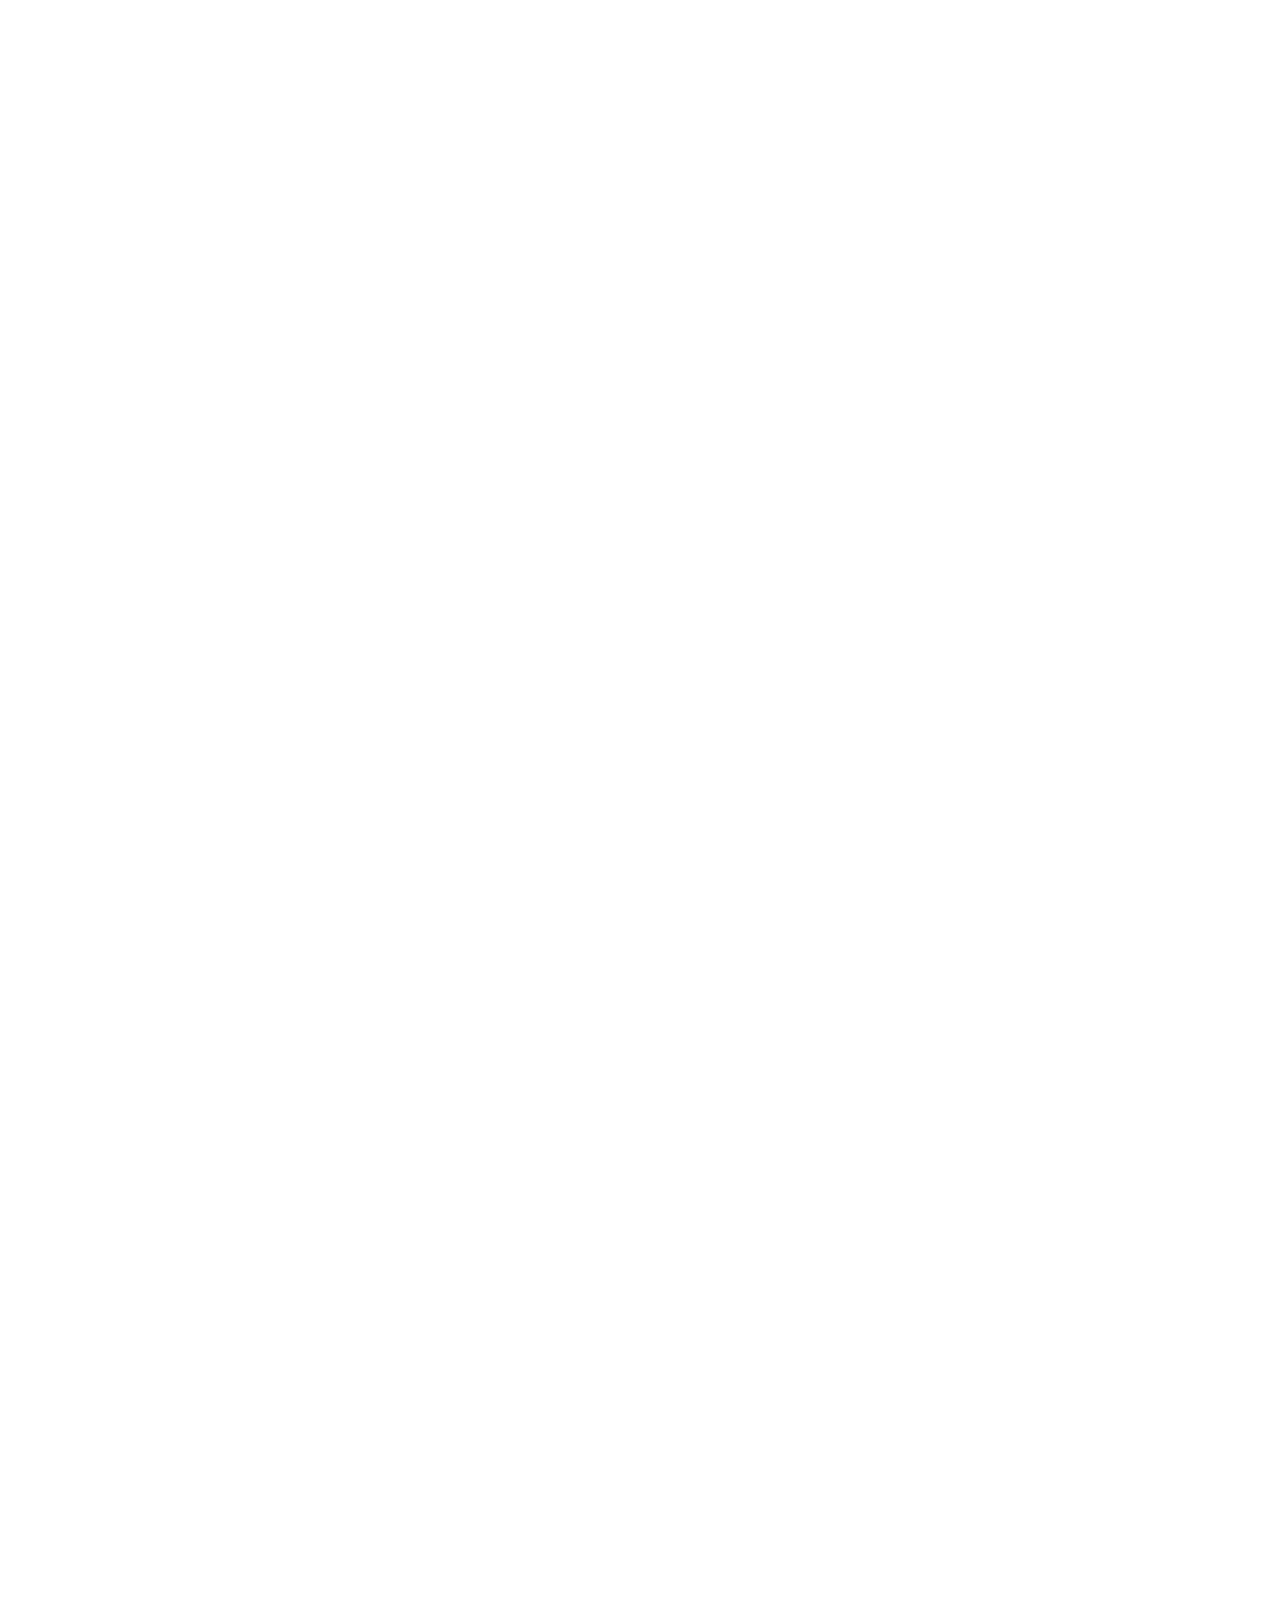
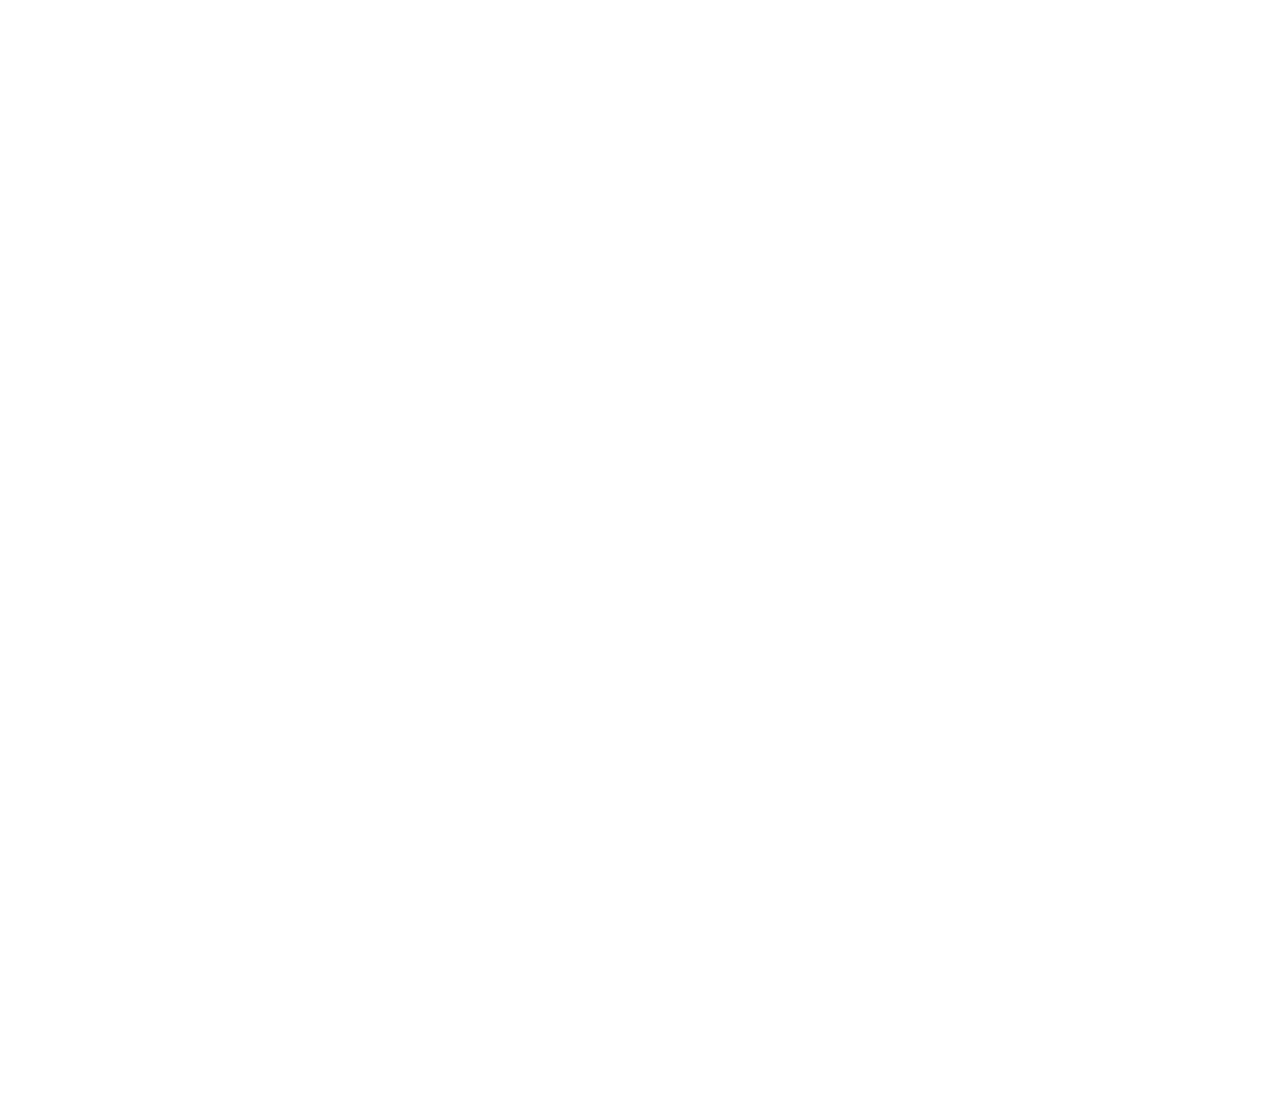
==== commit 58107d2b: "Blog page addition" ====
--- a/accomodation.html
+++ b/accomodation.html
@@ -47,6 +47,7 @@
             <li><a href="comm.html">Local Empowerment</a></li>
             <li><a href="gallery.html">Gallery</a></li>
             <li><a href="contact.html">Bookings/Events</a></li>
+            <li><a href="blog.html">Blogs</a></li>
         </ul>
     </nav>
     <div class="title">
--- a/act.css
+++ b/act.css
@@ -45,7 +45,7 @@
   display: flex;
   flex-direction: row;
   gap: 10px; /* Space between letters */
-  font-size: 30px; /* Adjust font size as needed */
+  font-size: 22px; /* Adjust font size as needed */
   font-weight: bold;
   color: green;
 }
@@ -150,11 +150,29 @@
   object-fit: cover;
 }
 
+.overlay {
+  position: absolute;
+  top: 0;
+  left: 0;
+  width: 100%;
+  height: 100%;
+  background: rgba(0, 0, 0, 0.8); /* Semi-transparent black background */
+  color: white;
+  display: flex;
+  justify-content: center;
+  align-items: center;
+  opacity: 0;
+  transition: opacity 0.5s ease-in-out;
+  cursor: pointer;
+  
+}
+
+
 .title h1{
   text-align: center;
   margin-bottom: 3rem;
   margin-top: 3rem;
-  font-size: 45px;
+  font-size: 30px;
   text-transform: uppercase;
   text-decoration:wavy;
 }
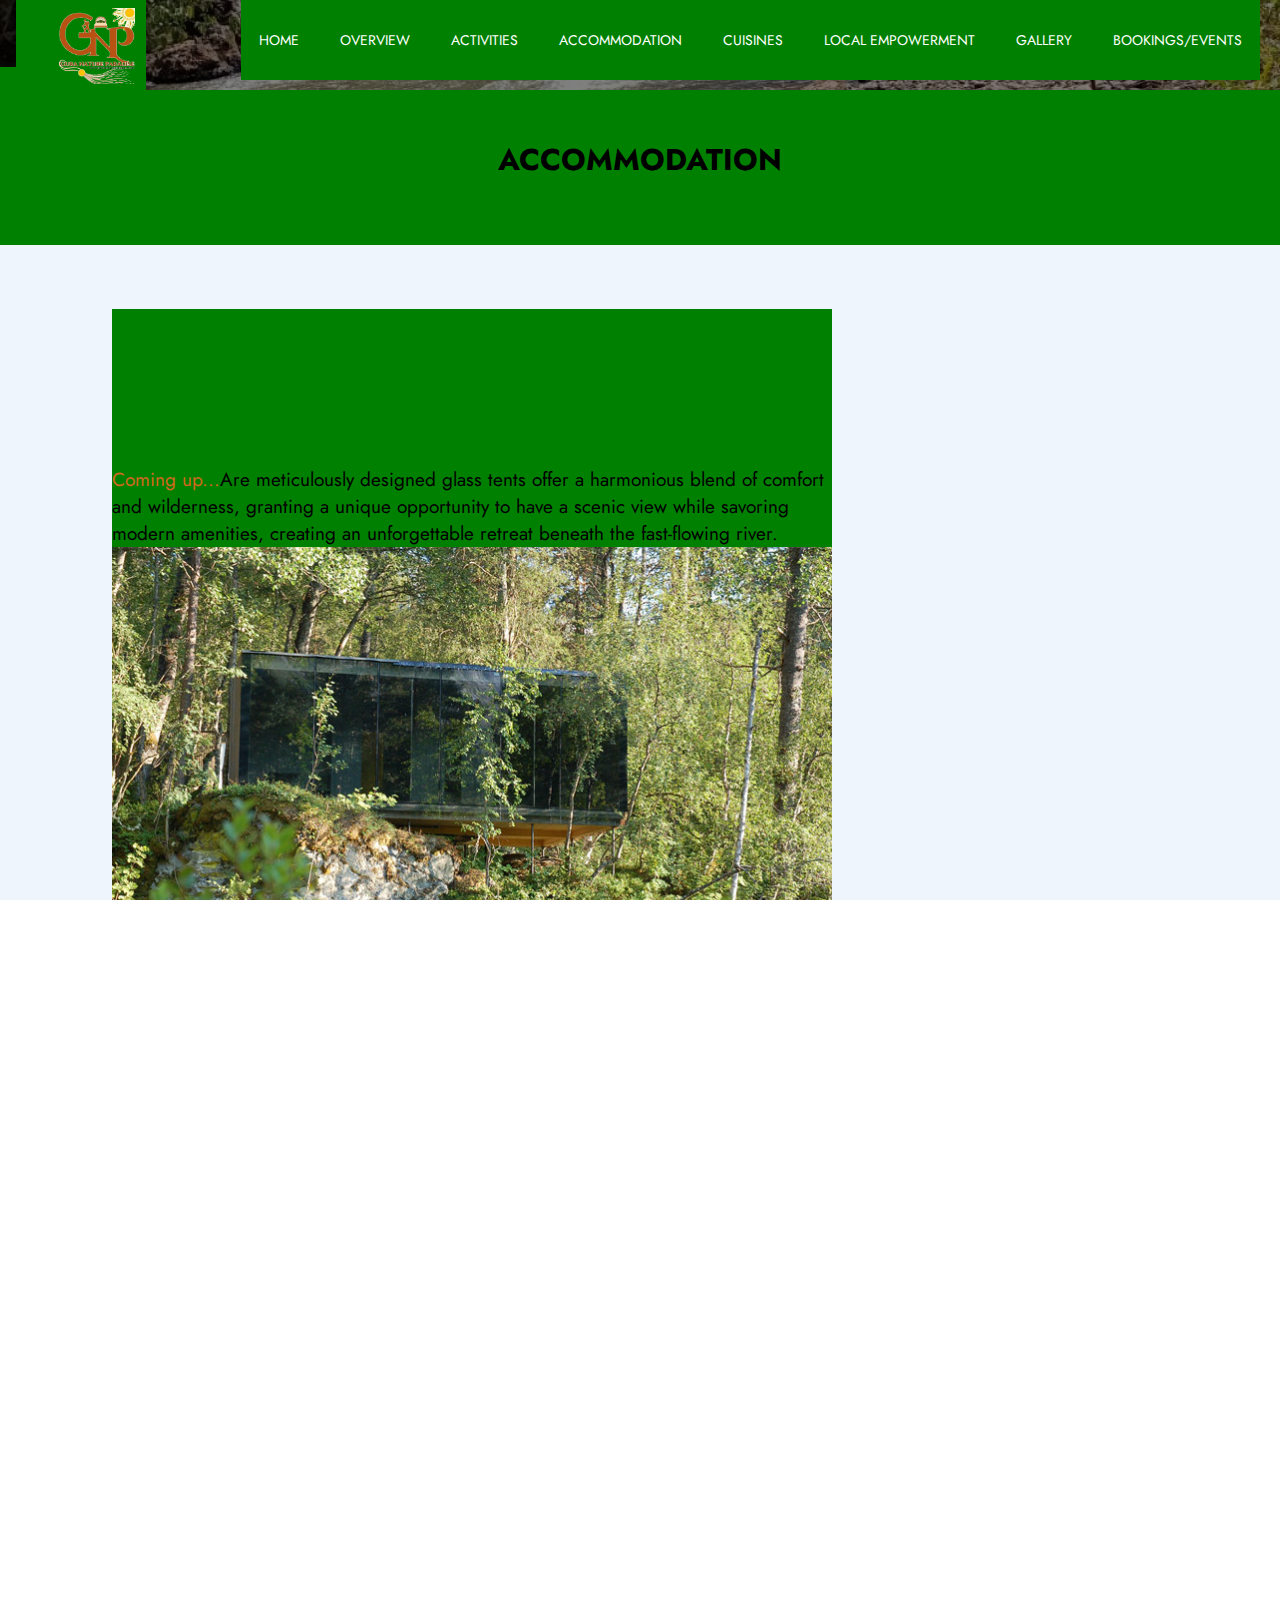
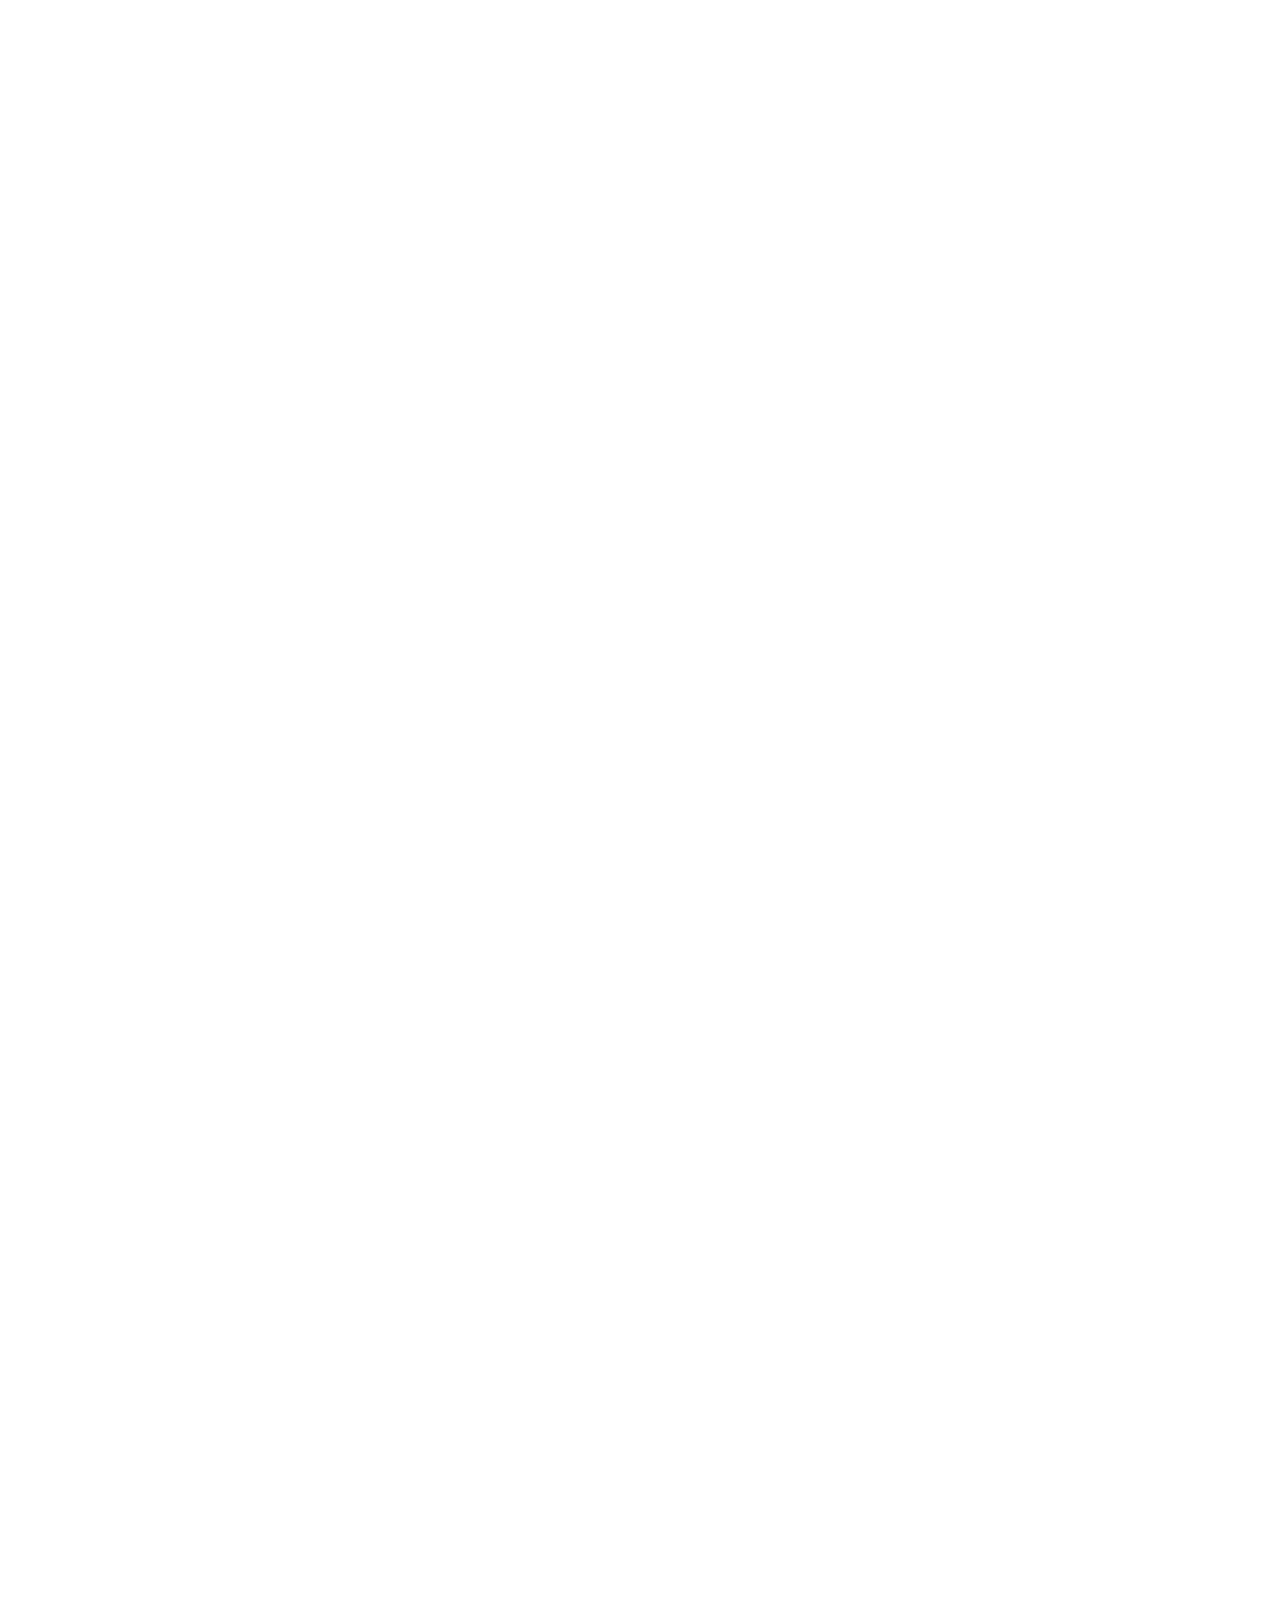
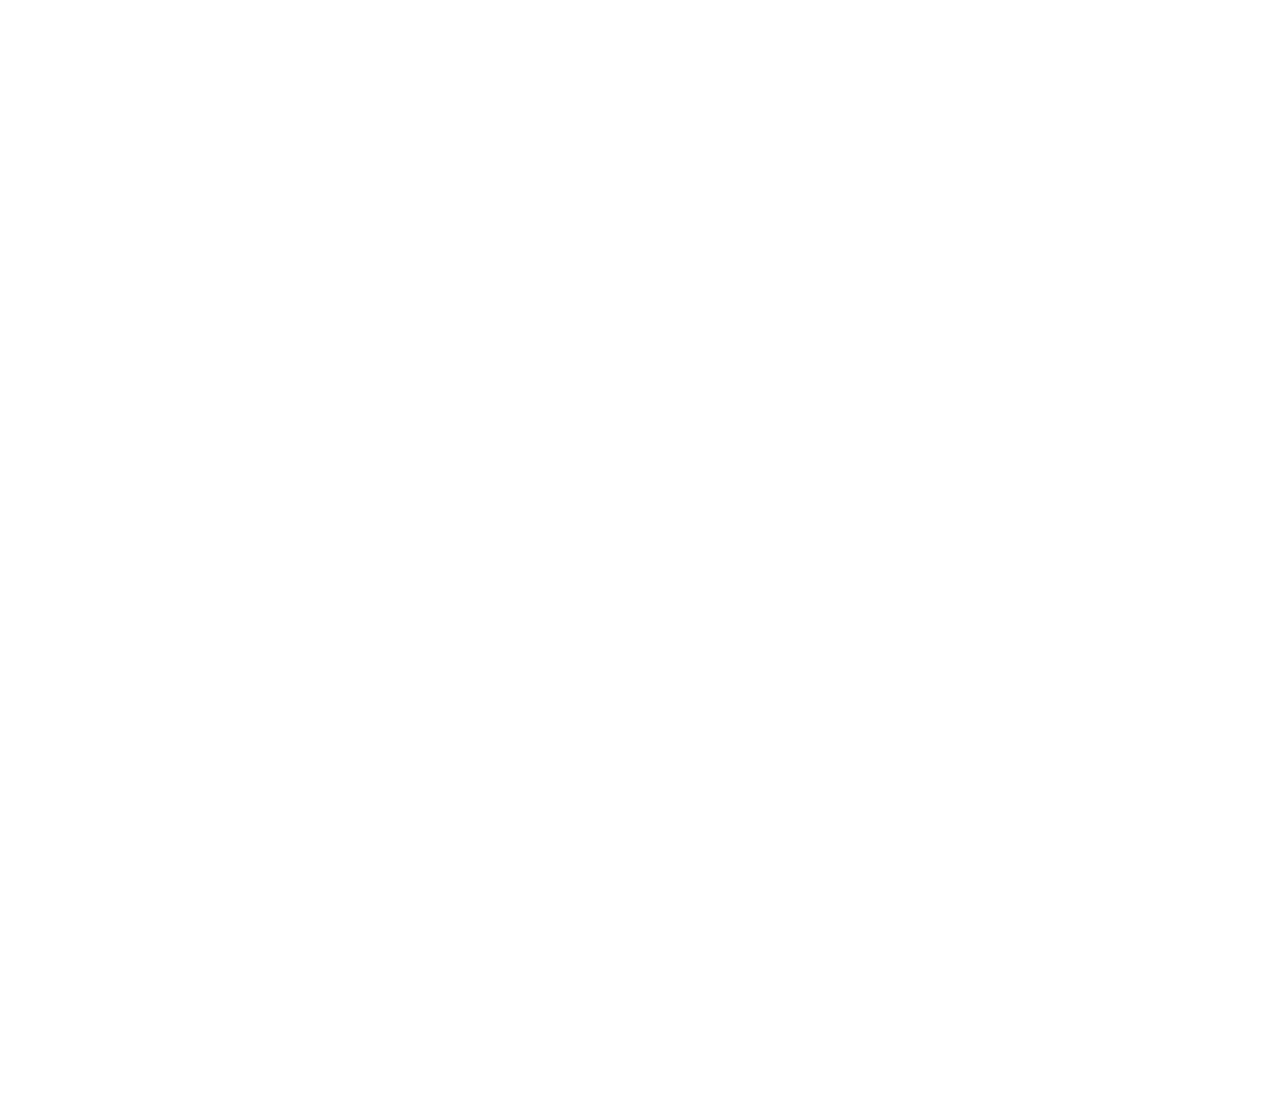
==== commit 8ade7d52: "schanges" ====
--- a/accomodation.html
+++ b/accomodation.html
@@ -47,30 +47,13 @@
             <li><a href="comm.html">Local Empowerment</a></li>
             <li><a href="gallery.html">Gallery</a></li>
             <li><a href="contact.html">Bookings/Events</a></li>
-            <li><a href="blog.html">Blogs</a></li>
         </ul>
     </nav>
     <div class="title">
         <h1>Accommodation</h1>
     </div>
    
-        <div class="overlay">
-            <div class="text-wrapper">
-                <span style="--i:1">C</span>
-                <span style="--i:2">O</span>
-                <span style="--i:3">M</span>
-                <span style="--i:4">I</span>
-                <span style="--i:5">N</span>
-                <span style="--i:6">G</span><br>
-                <span style="--i:7">U</span>
-                <span style="--i:7">P</span><br>
-                <span style="--i:7">S</span>
-                <span style="--i:8">O</span>
-                <span style="--i:9">O</span>
-                <span style="--i:10">N!</span>
-                
-            </div>
-        </div>
+ 
     
     <div class="row acco">
         <div class="about">
